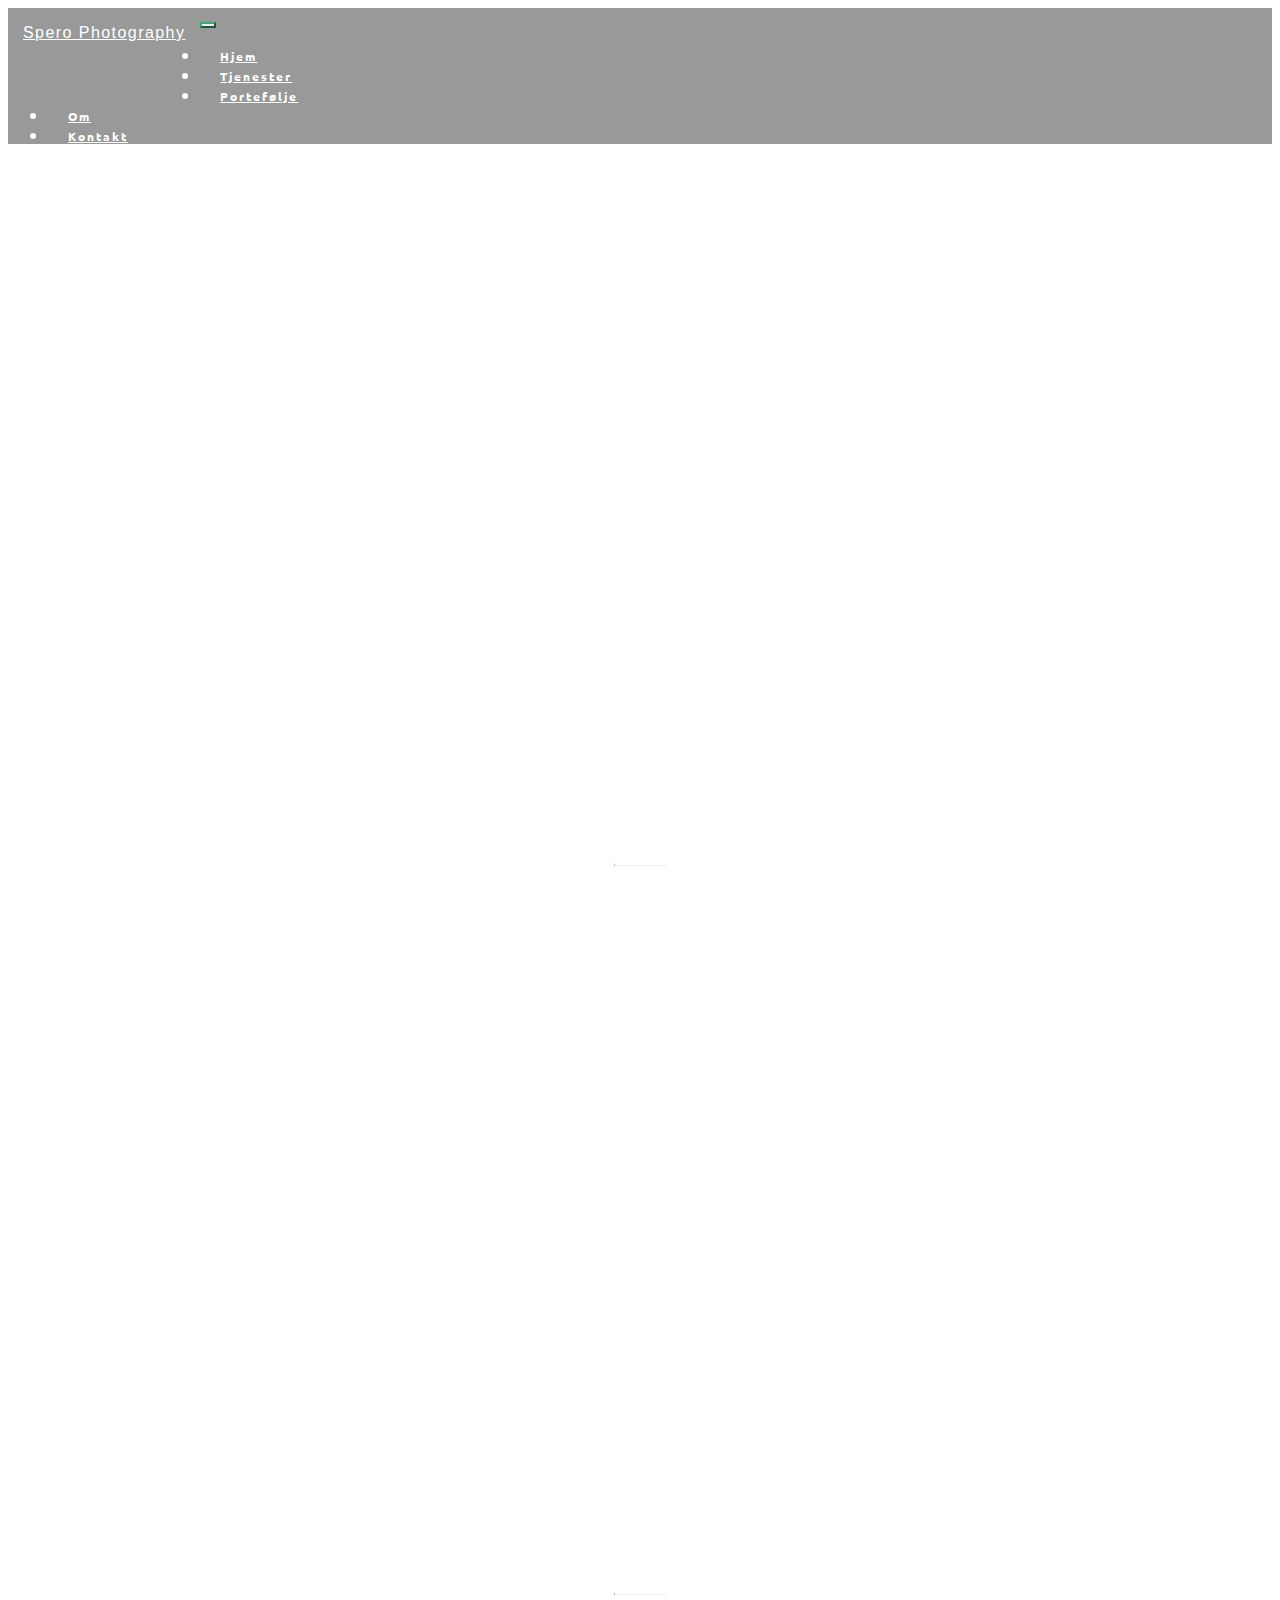
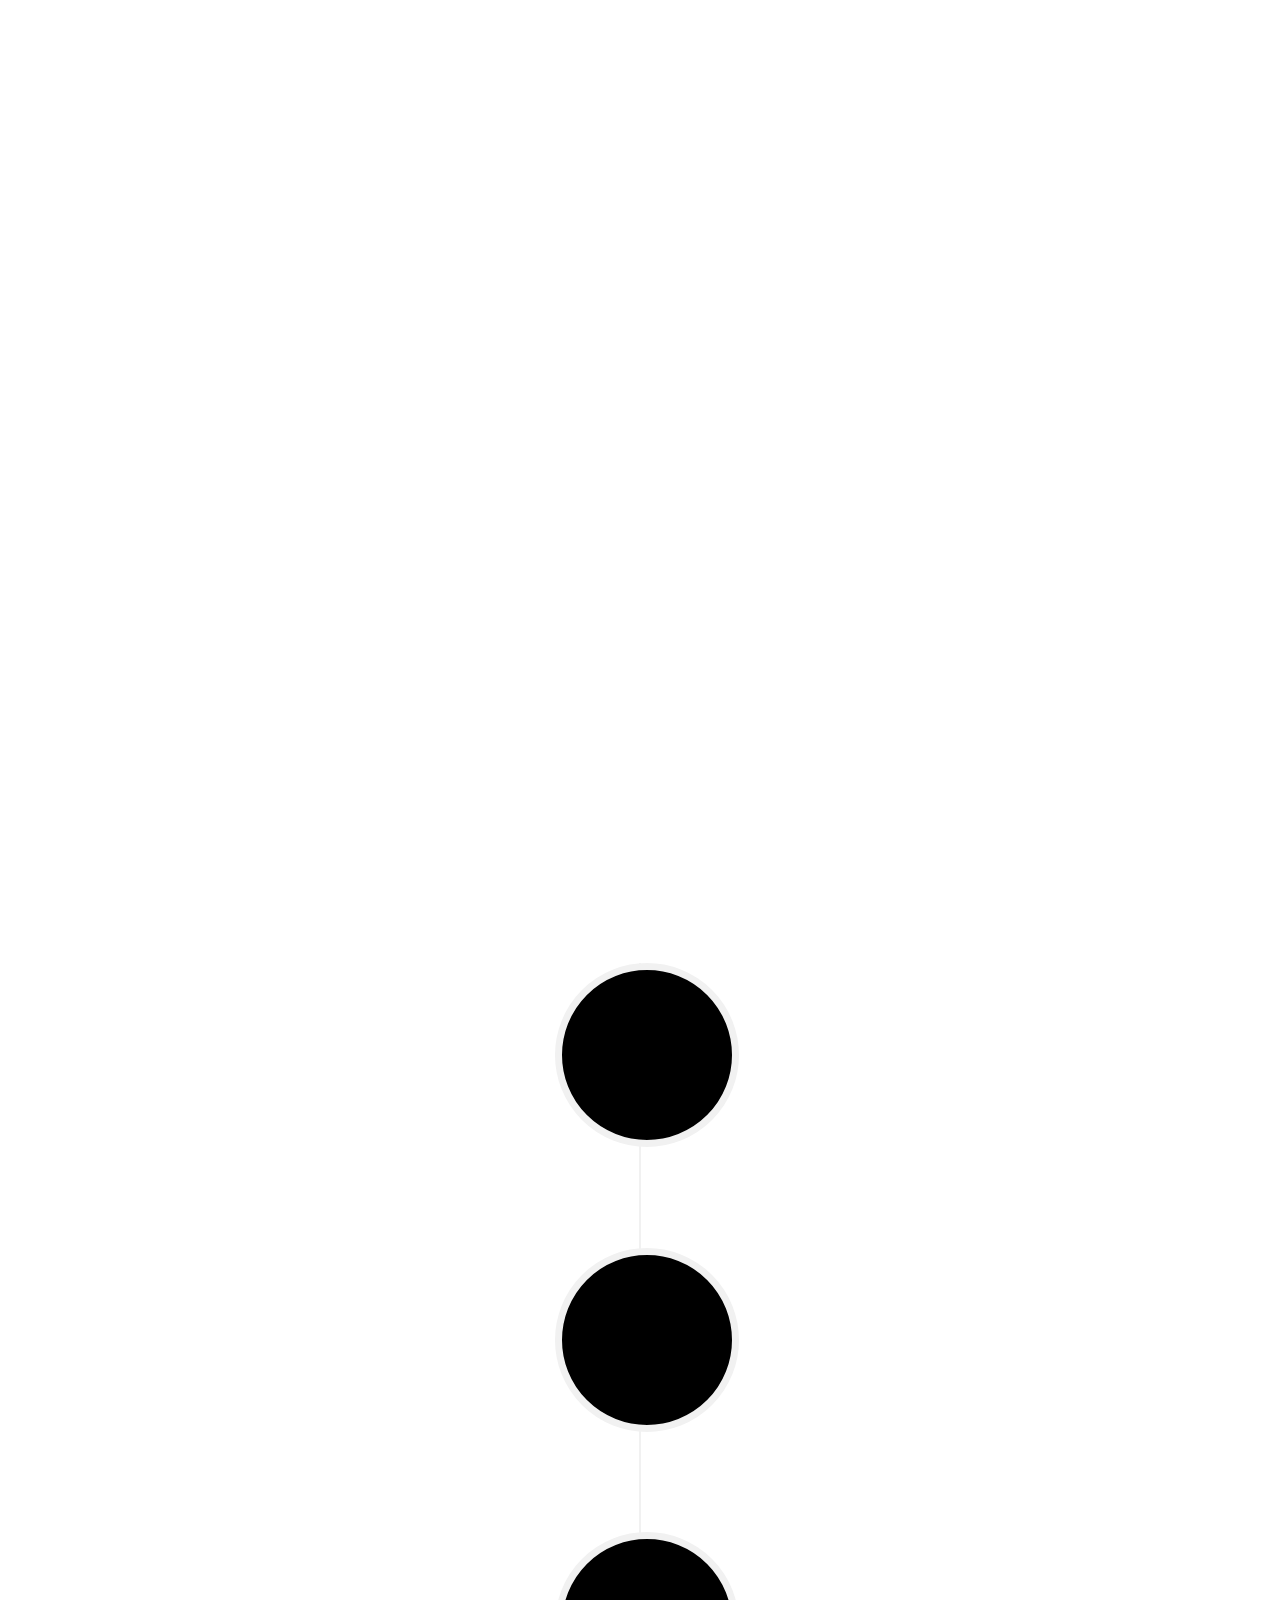
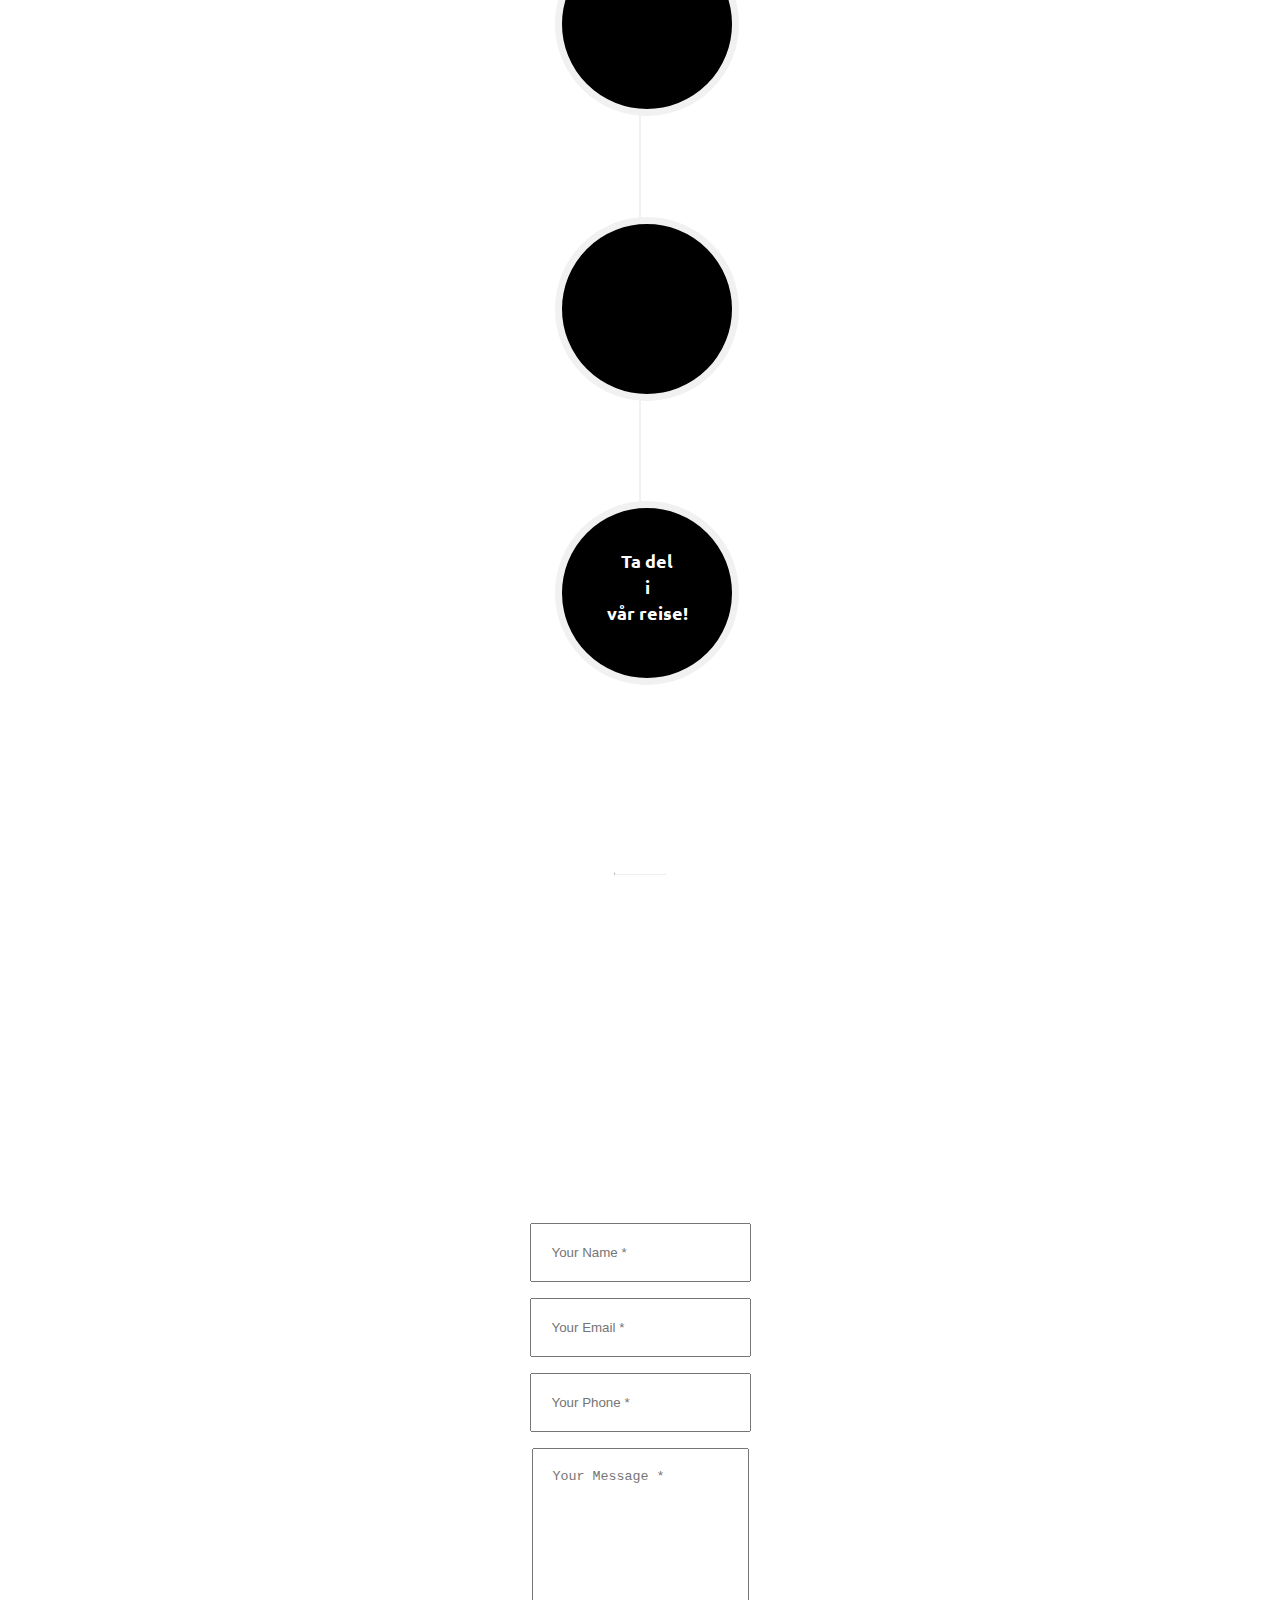
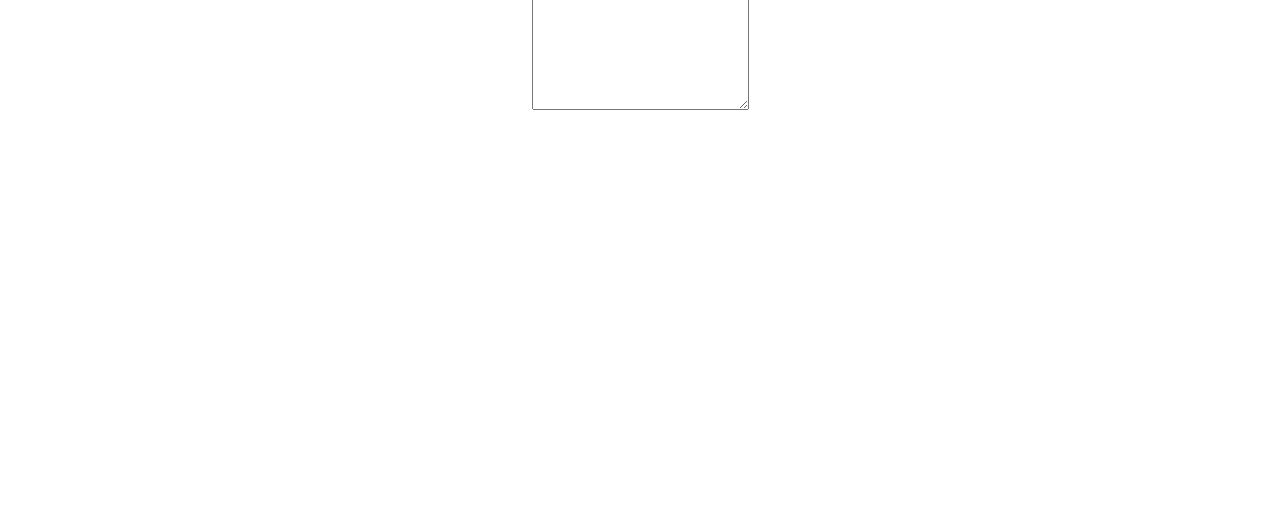
==== index.html @ f0df6e0c "Flere endringer i tekst og css" ====
﻿    <!DOCTYPE html>
    <html lang="en" class="no-js" >
    <head>
    <meta charset="utf-8" />
    <meta name="viewport" content="width=device-width, initial-scale=1, maximum-scale=1" />
    <meta name="description" content="" />
    <meta name="author" content="" />
    <!--[if IE]>
    <meta http-equiv="X-UA-Compatible" content="IE=edge,chrome=1">
    <![endif]-->
    <title>Spero Photo</title>
    <!-- BOOTSTRAP CORE CSS -->
    <link href="assets/css/bootstrap.css" rel="stylesheet" />
    <!-- ION ICONS STYLES -->
    <link href="assets/css/ionicons.css" rel="stylesheet" />
    <!-- FONT AWESOME ICONS STYLES -->
    <link href="assets/css/font-awesome.css" rel="stylesheet" />
    <link rel="stylesheet" href="https://cdnjs.cloudflare.com/ajax/libs/font-awesome/4.7.0/css/font-awesome.min.css">
    <!-- FANCYBOX POPUP STYLES -->
    <link href="assets/js/source/jquery.fancybox.css" rel="stylesheet" />
    <!-- STYLES FOR VIEWPORT ANIMATION -->
    <link href="assets/css/animations.min.css" rel="stylesheet" />
    <!-- CUSTOM CSS -->
    <link href="assets/css/style-green.css" rel="stylesheet" />
    <!-- HTML5 Shiv and Respond.js for IE8 support of HTML5 elements and media queries -->
    <!-- WARNING: Respond.js doesn't work if you view the page via file:// -->
    <!--[if lt IE 9]>
    <script src="https://oss.maxcdn.com/libs/html5shiv/3.7.0/html5shiv.js"></script>
    <script src="https://oss.maxcdn.com/libs/respond.js/1.4.2/respond.min.js"></script>
    <![endif]-->
    </head>
    <body data-spy="scroll" data-target="#menu-section">
    <!--MENU SECTION START-->
    <div class="navbar navbar-inverse navbar-fixed-top scroll-me" id="menu-section" >
    <div class="container">
    <div class="navbar-header">
    <button type="button" class="navbar-toggle" data-toggle="collapse" data-target=".navbar-collapse">
    <span class="icon-bar"></span>
    <span class="icon-bar"></span>
    <span class="icon-bar"></span>
    </button>
    <a class="navbar-brand nb-logo" href="#">

    Spero Photography
    </a>
    </div>
    <div class="navbar-collapse collapse">
    <ul class="nav navbar-nav navbar-right">
    <li><a href="#hjem">Hjem</a></li>
    <li><a href="#tjenester">Tjenester</a></li>
    <li><a href="#portefolje">Portefølje</a></li>
    <li><a href="#om">Om</a></li>
    <li><a href="#kontakt">Kontakt</a></li>
    </ul>
    </div>

    </div>
    </div>
    <!--MENU SECTION END-->
    <!--HOME SECTION START-->
    <section id="hjem">
    <div id="home" >
    <div class="container">
    <div class="row">
    <div class="col-sm-8 col-sm-offset-2 col-md-8 col-md-offset-2 col-lg-8 col-lg-offset-2 ">
    <div id="carousel-slider" data-ride="carousel" class="carousel slide  animate-in" data-anim-type="fade-in-up">

    <div class="carousel-inner">
    <div class="item active">

    </div>

    </div>


    </div>


    </div>
    </div>
    <div class="row animate-in" data-anim-type="fade-in-up">
    <div class="col-sm-6 col-sm-offset-3 col-md-6 col-md-offset-3 col-lg-8 col-lg-offset-2 scroll-me">

    <h3>
    Velkommen til vårt Studio
    </h3>
    <p >
    Fotografi for veldedighet
    </p>
    <div class="social">
    <a href="https://www.facebook.com/SperoPhotography.1/?fref=ts" class="btn button-custom btn-custom-one" ><i class="fa fa-facebook "></i></a>
    <a href="https://www.instagram.com/spero_photography/" class="btn button-custom btn-custom-one" ><i class="fa fa-instagram "></i></a>
    <a href="#" class="btn button-custom btn-custom-one" ><i class="fa fa-twitter"></i></a>
    </div>
    </div>
    </div>
    </div>

    </div>
    </section>
        <!--HOME SECTION END-->
    <!--SERVICE SECTION START-->
    <section id="services" >
    <div class="container">
    <div class="row text-center header">
    <div class="col-xs-12 col-sm-12 col-md-12 col-lg-12 animate-in" data-anim-type="fade-in-up">
    <h3>Våre tjenester</h3>
    <hr />
    </div>
    </div>
    <div class="row animate-in" data-anim-type="fade-in-up">
    <div class="col-xs-12 col-sm-4 col-md-4 col-lg-4">
    <div class="services-wrapper">
     <i class="fa fa-video-camera"></i>
    <h3>Video</h3>
    Vi tilbyr korte videoer etter ditt ønske. 
    Vi har tidligere utviklet videoer til bl.a markedsføringseventer. 

    </div>
    </div>
    <div class="col-xs-12 col-sm-4 col-md-4 col-lg-4">
    <div class="services-wrapper">
      <i class="fa fa-camera"></i>
    <h3>Fotografi</h3>
    Vi har tidligere hatt oppdrag innenfor konferanser, bryllup, portrettfotografering og lanseringsfester. 

    </div>
    </div>
    <div class="col-xs-12 col-sm-4 col-md-4 col-lg-4">
    <div class="services-wrapper">
     <i class="fa fa-users"></i> 
    <h3>Workshops</h3>
    Spero har som mål å avholde workshops for ungdom som kan tenke seg å arbeide som fotograf for våre oppdrag.
    </div>
    </div>

    </div>
    </div>
    </section>
    <!--SERVICE SECTION END-->


    <!--WORK SECTION START-->
    <section id="portefolje" >
    <div class="container">
    <div class="row text-center header animate-in" data-anim-type="fade-in-up">
    <div class="col-xs-12 col-sm-12 col-md-12 col-lg-12">
    <h3>Utvalgte arbeid</h3>
    <hr />
    </div>
    </div>
    <div class="row text-center animate-in" data-anim-type="fade-in-up" >
    <div class="col-xs-12 col-sm-12 col-md-12 col-lg-12 pad-bottom">
    <div class="caegories">
    <a href="#" data-filter="*" class="active btn btn-custom btn-custom-two btn-sm">Alle</a>
    <a href="#" data-filter=".html" class="btn btn-custom btn-custom-two btn-sm">Frivillig organisasjon</a>
    <a href="#" data-filter=".css" class="btn btn-custom btn-custom-two btn-sm">Bryllup</a>
    <a href="#" data-filter=".code" class="btn btn-custom btn-custom-two btn-sm" >Portrettbilder</a>

    </div>
    </div>
    </div>
    <div class="row text-center animate-in" data-anim-type="fade-in-up" id="work-div">

    <div class="col-xs-12 col-sm-4 col-md-4 col-lg-4 html">
    <div class="work-wrapper">

    <a class="fancybox-media" title="Image Title Goes Here" href="assets/img/portfolio/1.jpg">

    <img src="assets/img/portfolio/1.jpg" class="img-responsive img-rounded" alt="" />
    </a>

    <h4>Årets skribent- Minareten</h4>
    </div>
    </div>
    <div class="col-xs-12 col-sm-4 col-md-4 col-lg-4 html css">
    <div class="work-wrapper">

    <a class="fancybox-media" title="Image Title Goes Here" href="assets/img/portfolio/4.jpg">
    <img src="assets/img/portfolio/4.jpg" class="img-responsive img-rounded" alt="" />
    </a>

    <h4>Bryllupsbilder-Nina & Erik</h4>
    </div>
    </div>
    <div class="col-xs-12 col-sm-4 col-md-4 col-lg-4 code script">
    <div class="work-wrapper">

    <a class="fancybox-media" title="Image Title Goes Here" href="assets/img/portfolio/5.jpg">

    <img src="assets/img/portfolio/5.jpg" class="img-responsive img-rounded" alt="" />
    </a>

    <h4>Gledesdag på asylmottak-A Step Closer.</h4>
    </div>
    </div>
    <div class="col-xs-12 col-sm-4 col-md-4 col-lg-4 html script">
    <div class="work-wrapper">

    <a class="fancybox-media" title="Image Title Goes Here" href="assets/img/portfolio/4.jpg">

    <img src="assets/img/portfolio/3.jpg" class="img-responsive img-rounded" alt="" />
    </a>

    <h4>Baby portrettbilder-Maya.B </h4>
    </div>
    </div>

    <div class="col-xs-12 col-sm-4 col-md-4 col-lg-4 script">
    <div class="work-wrapper">

    <a class="fancybox-media" title="Image Title Goes Here" href="assets/img/portfolio/2.jpg">

    <img src="assets/img/portfolio/2.jpg" class="img-responsive img-rounded" alt="" />

    </a>

    <h4>Makeup workshop.-Riz Beauty</h4>
    </div>
    </div>
    <div class="col-xs-12 col-sm-4 col-md-4 col-lg-4 html code">
    <div class="work-wrapper">

    <a class="fancybox-media" title="Image Title Goes Here" href="assets/img/portfolio/6.jpg">

    <iframe width="340" height="220" src="https://www.youtube.com/embed/fvz5mzMZIyU" frameborder="0" allowfullscreen></iframe>

    </a>

    <h4>Engasjer en av våre dyktige fotografer.</h4>
    </div>
    </div>
    </div>
    </div>
    </section>
    <!--WORK SECTION END-->
    <!--TEAM SECTION START-->
    <section id="om" >
                <div class="container">
                <div class="row">
                    <div class="col-lg-12 text-center">
                        <h2 class="section-heading">Om Spero</h2>
                        <h3 class="section-subheading text-mt">Lorem ipsum dolor sit amet consectetur.</h3>

                    </div>
                </div>
                <div class="row">
                    <div class="col-lg-12">
                        <ul class="timeline">
                            <li>
                                <div class="timeline-image">
                                    <img class="img-circle img-responsive" src="assets/img/about/1.jpg" alt="">
                                </div>
                                <div class="timeline-panel">
                                    <div class="timeline-heading">
                                        <h4>2015-2017</h4>
                                        <h4 class="subheading">Fra visjon til virkelighet</h4>
                                    </div>
                                    <div class="contact-wrapper">
                                    <div class="timeline-body">
                                        <p class="text-mt">Lorem ipsum dolor sit amet, consectetur adipisicing elit. Sunt ut voluptatum eius sapiente, totam reiciendis temporibus qui quibusdam, recusandae sit vero unde, sed, incidunt et ea quo dolore laudantium consectetur!</p>
                                    </div>
                                </div>
                                </div>
                            </li>
                            <li class="timeline-inverted">
                                <div class="timeline-image">
                                    <img class="img-circle img-responsive" src="assets/img/about/2.jpg" alt="">
                                </div>
                                <div class="timeline-panel">
                                    <div class="timeline-heading">
                                        <h4>March 2015</h4>
                                        <h4 class="subheading">En organisasjon er født</h4>
                                    </div>
                                    <div class="timeline-body">
                                        <p class="text-mt">Lorem ipsum dolor sit amet, consectetur adipisicing elit. Sunt ut voluptatum eius sapiente, totam reiciendis temporibus qui quibusdam, recusandae sit vero unde, sed, incidunt et ea quo dolore laudantium consectetur!</p>
                                    </div>
                                </div>
                            </li>
                            <li>
                                <div class="timeline-image">
                                    <img class="img-circle img-responsive" src="assets/img/about/3.jpg" alt="">
                                </div>
                                <div class="timeline-panel">
                                    <div class="timeline-heading">
                                        <h4>December 2015</h4>
                                        <h4 class="subheading">Vårt første oppdrag</h4>
                                    </div>
                                    <div class="timeline-body">
                                        <p class="text-mt">Lorem ipsum dolor sit amet, consectetur adipisicing elit. Sunt ut voluptatum eius sapiente, totam reiciendis temporibus qui quibusdam, recusandae sit vero unde, sed, incidunt et ea quo dolore laudantium consectetur!</p>
                                    </div>
                                </div>
                            </li>
                            <li class="timeline-inverted">
                                <div class="timeline-image">
                                    <img class="img-circle img-responsive" src="assets/img/about/4.jpg" alt="">
                                </div>
                                <div class="timeline-panel">
                                    <div class="timeline-heading">
                                        <h4>Første år i drift</h4>
                                        <h4 class="subheading">Phase Two Expansion</h4>
                                    </div>
                                    <div class="timeline-body">
                                        <p class="text-mt">Lorem ipsum dolor sit amet, consectetur adipisicing elit. Sunt ut voluptatum eius sapiente, totam reiciendis temporibus qui quibusdam, recusandae sit vero unde, sed, incidunt et ea quo dolore laudantium consectetur!</p>
                                    </div>
                                </div>
                            </li>
                            <li class="timeline-inverted">
                                <div class="timeline-image">
                                    <h4>Ta del
                                        <br>i
                                        <br>vår reise!</h4>
                                </div>
                            </li>
                        </ul>
                    </div>
                </div>
            </div>
        </section>
    <!--TEAM SECTION END-->

       
        <!--CONTACT SECTION START-->
        <section id="contact" >
        <div class="container">
        <div class="row text-center header animate-in" data-anim-type="fade-in-up">
        <div class="col-xs-12 col-sm-12 col-md-12 col-lg-12">

        <h3>Kontakt oss </h3>
        <hr />

        </div>
        </div>

        <div class="row animate-in" data-anim-type="fade-in-up">

        <div class="col-xs-12 col-sm-6 col-md-6 col-lg-6 center-block">
        <div class="contact-wrapper">
        <h3>Sosiale medier</h3>
        <p>
        Følg oss gjerne her.
        </p>
        <div class="social-below">
        <a href="https://www.facebook.com/SperoPhotography.1/?fref=ts" class="btn button-custom btn-custom-two" > Facebook</a>
        <a href="https://www.instagram.com/spero_photography/" class="btn button-custom btn-custom-two" > Instagram</a>
        <a href="#" class="btn button-custom btn-custom-two" > Twitter </a>
        </div>
        </div>

        </div>

         <div class="col-lg-12">
                             <div class="contact-wrapper">

                        <form action="https://formspree.io/post@spero-photo.no"
                              method="POST">
                            <form name="sentMessage" id="contactForm" novalidate>
                                <div class="row">
                                    <div class="col-md-6">
                                        <div class="form-group">
                                            <input type="text" class="form-control" placeholder="Your Name *" id="name" required data-validation-required-message="Please enter your name.">
                                            <p class="help-block text-danger"></p>
                                        </div>
                                        <div class="form-group">
                                            <input type="email" class="form-control" placeholder="Your Email *" id="email" required data-validation-required-message="Please enter your email address.">
                                            <p class="help-block text-danger"></p>
                                        </div>
                                        <div class="form-group">
                                            <input type="tel" class="form-control" placeholder="Your Phone *" id="phone" required data-validation-required-message="Please enter your phone number.">
                                            <p class="help-block text-danger"></p>
                                        </div>
                                    </div>
                                    <div class="col-md-6">
                                        <div class="form-group">
                                            <textarea class="form-control" placeholder="Your Message *" id="message" required data-validation-required-message="Please enter a message."></textarea>
                                            <p class="help-block text-danger"></p>
                                        </div>
                                    </div>
                                    <div class="clearfix"></div>
                                    <div class="col-lg-12 text-center">
                                        <div id="success"></div>
                                        <button type="submit" class="btn btn-xl">Send Melding</button>
                                        </div>
                                    </div>
                                </div>
                           
                        </div>
                         </form>
        </div>

    </div>
        </section>
        <!--CONTACT SECTION END-->
        <!--NEW CONTACT SECTION Begin-->
        <section id="contact" >
         <div class="container">
          <div class="row">
                        <div class="col-lg-12 text-center">
                        </div>
                    </div>
                    <div class="row">

                    </div>
                </div>

        </section>

        <!--CONTACT SECTION END-->
        <!--NEW CONTACT SECTION Begin-->
        <section id="contacts" >
         <div class="container">
          <div class="row">
                        <div class="col-lg-12 text-center">
                        </div>
                    </div>
                    <div class="row">

                    </div>
                </div>

        </section>
                <!--NEW CONTACT SECTION Begin-->

    <!-- JAVASCRIPT FILES PLACED AT THE BOTTOM TO REDUCE THE LOADING TIME -->
    <!-- CORE JQUERY -->
    <script src="assets/js/jquery-1.11.1.js"></script>
    <!-- BOOTSTRAP SCRIPTS -->
    <script src="assets/js/bootstrap.js"></script>
    <!-- EASING SCROLL SCRIPTS PLUGIN -->
    <script src="assets/js/vegas/jquery.vegas.min.js"></script>
    <!-- VEGAS SLIDESHOW SCRIPTS -->
    <script src="assets/js/jquery.easing.min.js"></script>
    <!-- FANCYBOX PLUGIN -->
    <script src="assets/js/source/jquery.fancybox.js"></script>
    <!-- ISOTOPE SCRIPTS -->
    <script src="assets/js/jquery.isotope.js"></script>
    <!-- VIEWPORT ANIMATION SCRIPTS   -->
    <script src="assets/js/appear.min.js"></script>
    <script src="assets/js/animations.min.js"></script>
    <!-- CUSTOM SCRIPTS -->
    <script src="assets/js/custom.js"></script>
    </body>

    </html>
---- assets/css/style-green.css ----
/*=============================================================
    Authour URL: www.designbootstrap.com
    
    http://www.designbootstrap.com/

    License: MIT

    http://opensource.org/licenses/MIT

    100% Free To use For Personal And Commercial Use.

    IN EXCHANGE JUST TELL PEOPLE ABOUT THIS WEBSITE
   
========================================================  */


/* =============================================================
GOOGLE FONT
============================================================ */

@import url(http://fonts.googleapis.com/css?family=Ubuntu); /* FREE GOOGLE FONT */
@import url(http://fonts.googleapis.com/css?family=Oswald); /* FREE GOOGLE FONT */



/* =============================================================
GENERAL STYLES
============================================================ */
body {
font-family: 'Ubuntu', sans-serif;
color: #fff;
}

section {
padding-top: 80px;
padding-bottom: 40px;
}

.pad-bottom {
padding-bottom: 60px;
}

.header {
font-family: 'Oswald', sans-serif;
padding-bottom: 40px;
text-transform: uppercase;
}

.header hr {width: 50px;border-top: 2px solid rgb(255, 255, 255);}


/* =============================================================
CUSTOM BUTTON STYLES
============================================================ */
.button-custom {
border-radius: 0px;
-webkit-border-radius: 0px;
-moz-border-radius: 0px;
-webkit-transition: all 0.5s ease-in-out;
-moz-transition: all 0.5s ease-in-out;
-o-transition: all 0.5s ease-in-out;
transition: all 0.5s ease-in-out;
margin: 25px 5px 5px 0px;
margin: 5px;
}

.btn-custom-one {background-color: transparent;color: #fff;border: 2px solid rgba(0, 131, 143, 1);}

.btn-custom-one:hover {background-color: rgb(26, 147, 130);text-decoration: none;color: #fff;}

.btn-custom-two {color: #fff;/* background-color: rgba(0, 131, 143, 1); */border: 2px solid rgb(0, 0, 0);}

.btn-custom-two:hover {border: 2px solid rgb(255, 255, 255);text-decoration: none;color: #fff;background-color: transparent;}
.btn-xl {
    color:#fff;
    border-radius: 3px;
    font-size:18px;
    padding: 10px 30px;
    background-color: #000;
}


/* =============================================================
MENU SECTION STYLES
============================================================ */
.navbar-inverse {
background-color: rgba(0, 0, 0, 0.4);
border-color: transparent;
}

.navbar-inverse .navbar-nav > .active > a, .navbar-inverse .navbar-nav > .active > a:hover, .navbar-inverse .navbar-nav > .active > a:focus {background-color: transparent;border-bottom: 1px solid rgba(0, 131, 143, 1);}

.navbar-inverse .navbar-nav > li > a {
font-size: 12px;
font-weight: 800;
padding: 5px 0px;
letter-spacing: 2px;
margin: 10px 20px 10px 20px;
color: #FFF;
}

.navbar-inverse .navbar-brand, .navbar-inverse .navbar-brand:hover {
color: #fff;
font-weight: 900;
font-family: 'Oswald', sans-serif;

}

.nb-logo {
float: left;
height:50px;
padding:15px 15px;
line-height:20px;
background-repeat: no-repeat;
background-position: left center;


}

.navbar-inverse .navbar-collapse, .navbar-inverse .navbar-form {
border-color: transparent;
}
.navbar-inverse .navbar-toggle:hover, .navbar-inverse .navbar-toggle:focus {
background-color: rgb(255, 255, 255);
}
.navbar-inverse .navbar-toggle {
border-color: rgb(255, 255, 255);
}


/* =============================================================
HOME SECTION STYLES
============================================================ */

#home {
text-align: center;
padding-top: 120px;
padding-bottom: 60px;
}

#home .social {
display: block;
margin: 50px 20px;
}

/*Carousel Slider*/

#carousel-slider {
padding: 50px 20px 5px 50px;
}

#carousel-slider h3 {
line-height: 50px;
font-family: 'Oswald', sans-serif;
}

#carousel-slider p {
color: rgb(57, 171, 111);
font-size: 16px;
line-height: 25px;
margin: 25px 20px;
}

/* =============================================================
SERVICES SECTION STYLES
============================================================ */

#services .services-wrapper {
padding: 20px;
border-radius: 5px;
-moz-border-radius: 5px;
-webkit-border-radius: 5px;
margin-bottom: 40px;
background-color: rgba(255, 255, 255, 0.07);
cursor: pointer;
-webkit-transition: all 0.5s ease-in-out;
-moz-transition: all 0.5s ease-in-out;
-o-transition: all 0.5s ease-in-out;
transition: all 0.5s ease-in-out;
}

#services .services-wrapper:hover {
background-color: rgba(255, 255, 255, 0.20);
}

#services h3 {
font-family: 'Oswald', sans-serif;
}

#services .services-wrapper i {margin: 5px;color: rgb(255, 255, 255);font-size: 60px;display: left;float:right;}

.section h2.section-heading{

    font-size:40px;
    margin-top:0;
    margin-bottom: 15px;
}


/*============================
PRICING SECTION STYLES
==============================*/

.light-pricing {
margin-bottom: 30px;
margin-top: 50px;
text-align: center;
box-shadow: 0 0 5px rgba(0, 0, 0, .5);
background-color: rgba(255, 255, 255, 0.1);
color: #fff;
line-height: 30px;
cursor: pointer;
-webkit-transition: all 0.5s ease-in-out;
-moz-transition: all 0.5s ease-in-out;
-o-transition: all 0.5s ease-in-out;
transition: all 0.5s ease-in-out;
}

.light-pricing:hover {
background-color: transparent;
}

.light-pricing ul {
list-style: none;
margin: 0;
text-align: center;
padding-left: 0px;
}

.light-pricing ul li {
padding-top: 20px;
padding-bottom: 20px;
cursor: pointer;
}

.light-pricing ul li i {
margin-right: 5px;
}


.light-pricing .price {
padding: 40px 20px 20px 20px;
font-size: 60px;
font-weight: 900;
}

.light-pricing .price small {
color: #000;
display: block;
font-size: 15px;
margin-top: 22px;
}

.light-pricing .type {
background-color: rgba(0, 0, 0, 0.40);
padding: 30px 20px;
font-weight: 900;
text-transform: uppercase;
font-size: 30px;
color: rgb(57, 171, 111);
}

.light-pricing .pricing-footer {
padding: 20px;
}

.db-attached > .col-lg-4,
.db-attached > .col-lg-3,
.db-attached > .col-md-4,
.db-attached > .col-md-3,
.db-attached > .col-sm-4,
.db-attached > .col-sm-3 {
padding-left: 0;
padding-right: 0;
}

.light-pricing.popular {
margin-top: 10px;
}

.light-pricing.popular .price {
padding-top: 80px;
}

.btn-hover {

   background-color: rgb(40, 141, 203);
   text-decoration: none;
   color:#fff;
}


/*============================
WORK SECTION STYLES
==============================*/

#work .caegories a.active {
background-color: transparent;
color: #fff;
}

.isotope .isotope-item {
-webkit-transition-duration: 0.8s;
-moz-transition-duration: 0.8s;
transition-duration: 0.8s;
}

#work .work-wrapper {padding: 10px;border-radius: 5px;-moz-border-radius: 5px;-webkit-border-radius: 5px;margin-bottom: 40px;background-color: rgba(255, 255, 255, 0.1);cursor: pointer;-webkit-transition: all 0.5s ease-in-out;-moz-transition: all 0.5s ease-in-out;-o-transition: all 0.5s ease-in-out;transition: all 0.5s ease-in-out;border: 1px solid rgba(0, 131, 143, 1);}

#work .work-wrapper:hover {background-color: transparent;border: 1px solid rgba(0, 131, 143, 1);opacity: .80; /* standard: ff gt 1.5, opera, safari */-ms-filter: "alpha(opacity=80)"; /* ie 8 */filter: alpha(opacity=80); /* ie lt 7 */-khtml-opacity: .80; /* safari 1.x */-moz-opacity: .80; /* ff lt 1.5, netscape */}

#work .work-wrapper h4 {
padding-top: 10px;
}



/*============================
TEAM SECTION STYLES
==============================*/


.team-wrapper {
overflow-x: hidden;
position: relative;
-webkit-transition: all 0.2s ease;
-moz-transition: all 0.2s ease;
-ms-transform: all 0.2s ease;
-o-transition: all 0.2s ease;
transition: all 0.2s ease;
margin-bottom:30px;
}
.team-wrapper:hover {
-webkit-transform: scale(1.1);
-moz-transform: scale(1.1);
-ms-transform: scale(1.1);
-o-transform: scale(1.1);
transform: scale(1.1);
}
.team-wrapper .team-inner {
background-size: cover;
background-position: center;
-moz-background-size: cover;
-webkit-background-size: cover;
padding: 150px 0 10px;
}

.team-wrapper > .team-inner > a {color: rgb(26, 147, 130);width: 80px;height: 80px;border-radius: 50%;-moz-border-radius: 50%;-webkit-border-radius: 50%;margin: 0 auto -50px;display: block;color: rgb(26, 147, 130);z-index: 999;font-size: 40px;padding: 15px 22px;background-color: #fff;-webkit-transition: all 0.8s ease-in-out;-moz-transition: all 0.8s ease-in-out;-o-transition: all 0.8s ease-in-out;transition: all 0.8s ease-in-out;}

.team-wrapper > .team-inner > a:hover {color: #fff;text-decoration: none;background-color: rgb(26, 147, 130);}


.team-wrapper .description {
padding: 30px 20px 20px;
text-align: center;

}

.team-wrapper .description h5 {color: rgb(255, 255, 255,1);}

.team-member {
    text-align: center;
    margin-bottom: 50px;
}
.img-circle {
    border-radius: 50%;
}

.img-responsive {
    display:block;
    max-width: 100%;
    height:auto;

}



/*============================
CONTACT SECTION STYLES
==============================*/

#contact .contact-wrapper {
background-color:rgba(255, 255, 255, 0.1);
padding: 20px;
border-radius: 5px;
-moz-border-radius: 5px;
-webkit-border-radius: 5px;
margin-bottom: 40px;
min-height:200px;
text-align: center;
}
#contact .contact-wrapper h3 {color: rgba(255, 255, 255);}
#contact .social-below {
display: block;
margin-top: 5px;
}
.footer-div {
padding-top:25px;
}
.footer-div a,.footer-div a:hover {
font-size:10px;

color:#fff;
text-decoration:none;
}/*=============================================================
    Authour URL: www.designbootstrap.com
    
    http://www.designbootstrap.com/

    License: MIT

    http://opensource.org/licenses/MIT

    100% Free To use For Personal And Commercial Use.

    IN EXCHANGE JUST TELL PEOPLE ABOUT THIS WEBSITE
   
========================================================  */


/* =============================================================
GOOGLE FONT
============================================================ */

@import url(http://fonts.googleapis.com/css?family=Ubuntu); /* FREE GOOGLE FONT */
@import url(http://fonts.googleapis.com/css?family=Oswald); /* FREE GOOGLE FONT */



/* =============================================================
GENERAL STYLES
============================================================ */
body {
font-family: 'Ubuntu', sans-serif;
color: #fff;
}

section {
padding-top: 80px;
padding-bottom: 40px;
}

.pad-bottom {
padding-bottom: 60px;
}

.header {
font-family: 'Oswald', sans-serif;
padding-bottom: 40px;
text-transform: uppercase;
}

.header hr {width: 50px;border-top: 2px solid rgb(255, 255, 255);}


/* =============================================================
CUSTOM BUTTON STYLES
============================================================ */
.button-custom {
border-radius: 0px;
-webkit-border-radius: 0px;
-moz-border-radius: 0px;
-webkit-transition: all 0.5s ease-in-out;
-moz-transition: all 0.5s ease-in-out;
-o-transition: all 0.5s ease-in-out;
transition: all 0.5s ease-in-out;
margin: 25px 5px 5px 0px;
margin: 5px;
}

.btn-custom-one {background-color: transparent;color: #fff;border: 2px solid rgb(255, 255, 255);}

.btn-custom-one:hover {background-color: rgb(0, 0, 0);text-decoration: none;color: #fff;}

.btn-custom-two {color: #fff;/* background-color: rgb(255, 255, 255); */border: 2px solid rgb(0, 0, 0);}

.btn-custom-two:hover {border: 2px solid rgb(255, 255, 255);text-decoration: none;color: #fff;background-color: transparent;}


/* =============================================================
MENU SECTION STYLES
============================================================ */
.navbar-inverse {
background-color: rgba(0, 0, 0, 0.4);
border-color: transparent;
}

.navbar-inverse .navbar-nav > .active > a, .navbar-inverse .navbar-nav > .active > a:hover, .navbar-inverse .navbar-nav > .active > a:focus {background-color: transparent;border-bottom: 1px solid rgb(0, 105, 91);}

.navbar-inverse .navbar-nav > li > a {
font-size: 12px;
font-weight: 800;
padding: 5px 0px;
letter-spacing: 2px;
margin: 10px 20px 10px 20px;
color: #FFF;
}

.navbar-inverse .navbar-brand, .navbar-inverse .navbar-brand:hover {
color: #fff;
font-weight: 900;
font-family: 'Oswald', sans-serif;
}

.navbar-inverse .navbar-collapse, .navbar-inverse .navbar-form {
border-color: transparent;
}
.navbar-inverse .navbar-toggle:hover, .navbar-inverse .navbar-toggle:focus {
background-color: rgb(255, 255, 255);
}
.navbar-inverse .navbar-toggle {
border-color: rgb(255, 255, 255);
}


/* =============================================================
HOME SECTION STYLES
============================================================ */

#home {
text-align: center;
padding-top: 120px;
padding-bottom: 60px;
}

#home .social {
display: block;
margin: 50px 20px;
}

/*Carousel Slider*/

#carousel-slider {
padding: 50px 20px 5px 50px;
}

#carousel-slider h3 {
line-height: 50px;
font-family: 'Oswald', sans-serif;
}

#carousel-slider p {
color: rgb(57, 171, 111);
font-size: 16px;
line-height: 25px;
margin: 25px 20px;
}

/* =============================================================
SERVICES SECTION STYLES
============================================================ */

#services .services-wrapper {
padding: 20px;
border-radius: 5px;
-moz-border-radius: 5px;
-webkit-border-radius: 5px;
margin-bottom: 40px;
background-color: rgba(255, 255, 255, 0.07);
cursor: pointer;
-webkit-transition: all 0.5s ease-in-out;
-moz-transition: all 0.5s ease-in-out;
-o-transition: all 0.5s ease-in-out;
transition: all 0.5s ease-in-out;
}

#services .services-wrapper:hover {
background-color: rgba(255, 255, 255, 0.20);
}

#services h3 {
font-family: 'Oswald', sans-serif;
}

#services .services-wrapper i {margin: 5px;color: rgb(255, 255, 255);font-size: 60px;display: left;}


/*============================
PRICING SECTION STYLES
==============================*/

.light-pricing {
margin-bottom: 30px;
margin-top: 50px;
text-align: center;
box-shadow: 0 0 5px rgba(0, 0, 0, .5);
background-color: rgba(255, 255, 255, 0.1);
color: #fff;
line-height: 30px;
cursor: pointer;
-webkit-transition: all 0.5s ease-in-out;
-moz-transition: all 0.5s ease-in-out;
-o-transition: all 0.5s ease-in-out;
transition: all 0.5s ease-in-out;
}

.light-pricing:hover {
background-color: transparent;
}

.light-pricing ul {
list-style: none;
margin: 0;
text-align: center;
padding-left: 0px;
}

.light-pricing ul li {
padding-top: 20px;
padding-bottom: 20px;
cursor: pointer;
}

.light-pricing ul li i {
margin-right: 5px;
}


.light-pricing .price {
padding: 40px 20px 20px 20px;
font-size: 60px;
font-weight: 900;
}

.light-pricing .price small {
color: #000;
display: block;
font-size: 15px;
margin-top: 22px;
}

.light-pricing .type {
background-color: rgba(0, 0, 0, 0.40);
padding: 30px 20px;
font-weight: 900;
text-transform: uppercase;
font-size: 30px;
color: rgb(57, 171, 111);
}

.light-pricing .pricing-footer {
padding: 20px;
}

.db-attached > .col-lg-4,
.db-attached > .col-lg-3,
.db-attached > .col-md-4,
.db-attached > .col-md-3,
.db-attached > .col-sm-4,
.db-attached > .col-sm-3 {
padding-left: 0;
padding-right: 0;
}

.light-pricing.popular {
margin-top: 10px;
}

.light-pricing.popular .price {
padding-top: 80px;
}


/*============================
WORK SECTION STYLES
==============================*/

#work .caegories a.active {
background-color: transparent;
color: #fff;
}

.isotope .isotope-item {
-webkit-transition-duration: 0.8s;
-moz-transition-duration: 0.8s;
transition-duration: 0.8s;
}

#work .work-wrapper {padding: 10px;border-radius: 5px;-moz-border-radius: 5px;-webkit-border-radius: 5px;margin-bottom: 40px;background-color: rgba(255, 255, 255, 0.1);cursor: pointer;-webkit-transition: all 0.5s ease-in-out;-moz-transition: all 0.5s ease-in-out;-o-transition: all 0.5s ease-in-out;transition: all 0.5s ease-in-out;border: 1px solid rgb(255, 255, 255);}

#work .work-wrapper:hover {background-color: transparent;border: 1px solid rgba(0, 131, 143, 1);opacity: .80; /* standard: ff gt 1.5, opera, safari */-ms-filter: "alpha(opacity=80)"; /* ie 8 */filter: alpha(opacity=80); /* ie lt 7 */-khtml-opacity: .80; /* safari 1.x */-moz-opacity: .80; /* ff lt 1.5, netscape */}

#work .work-wrapper h4 {
padding-top: 10px;
}



/*============================
TEAM SECTION STYLES
==============================*/


.team-wrapper {
overflow-x: hidden;
position: relative;
-webkit-transition: all 0.2s ease;
-moz-transition: all 0.2s ease;
-ms-transform: all 0.2s ease;
-o-transition: all 0.2s ease;
transition: all 0.2s ease;
margin-bottom:30px;
}
.team-wrapper:hover {
-webkit-transform: scale(1.1);
-moz-transform: scale(1.1);
-ms-transform: scale(1.1);
-o-transform: scale(1.1);
transform: scale(1.1);
}
.team-wrapper .team-inner {background-size: cover;background-position: center;-moz-background-size: cover;-webkit-background-size: cover;padding: 225px 0 10px;/*background-image: url('../img/girl-big.jpg');*/border-radius: 10px 10px 0px 0px;}

.team-wrapper > .team-inner > a {color: rgb(26, 147, 130);width: 80px;height: 80px;border-radius: 50%;-moz-border-radius: 50%;-webkit-border-radius: 50%;margin: 0 auto -50px;display: block;color: rgb(26, 147, 130);z-index: 999;font-size: 40px;padding: 15px 22px;background-color: #fff;-webkit-transition: all 0.8s ease-in-out;-moz-transition: all 0.8s ease-in-out;-o-transition: all 0.8s ease-in-out;transition: all 0.8s ease-in-out;}

.team-wrapper > .team-inner > a:hover {color: #fff;text-decoration: none;background-color: rgb(26, 147, 130);}


.team-wrapper .description {
padding: 30px 20px 20px;
text-align: center;

}

.team-wrapper .description h5 {color: rgb(255, 255, 255);}

.logo-align {
    float:left;
}



/*============================
CONTACT SECTION STYLES
==============================*/

#contact .contact-wrapper {
background-color:rgba(255, 255, 255, 0.1);
padding: 20px;
border-radius: 5px;
-moz-border-radius: 5px;
-webkit-border-radius: 5px;
margin-bottom: 40px;
min-height:200px;
text-align: center;
}
#contact .contact-wrapper h3 {color: rgb(0, 0, 0);}
#contact .social-below {
display: block;
margin-top: 5px;
}
.footer-div {
padding-top:25px;
}
.footer-div a,.footer-div a:hover {
font-size:10px;

color:#fff;
text-decoration:none;
}/*=============================================================
    Authour URL: www.designbootstrap.com
    
    http://www.designbootstrap.com/

    License: MIT

    http://opensource.org/licenses/MIT

    100% Free To use For Personal And Commercial Use.

    IN EXCHANGE JUST TELL PEOPLE ABOUT THIS WEBSITE
   
========================================================  */


/* =============================================================
GOOGLE FONT
============================================================ */

@import url(http://fonts.googleapis.com/css?family=Ubuntu); /* FREE GOOGLE FONT */
@import url(http://fonts.googleapis.com/css?family=Oswald); /* FREE GOOGLE FONT */



/* =============================================================
GENERAL STYLES
============================================================ */
body {
font-family: 'Ubuntu', sans-serif;
color: #fff;
}

section {
padding-top: 80px;
padding-bottom: 40px;
}

.pad-bottom {
padding-bottom: 60px;
}

.header {
font-family: 'Oswald', sans-serif;
padding-bottom: 40px;
text-transform: uppercase;
}

.header hr {width: 50px;border-top: 2px solid rgb(255, 255, 255);}


/* =============================================================
CUSTOM BUTTON STYLES
============================================================ */
.button-custom {
border-radius: 0px;
-webkit-border-radius: 0px;
-moz-border-radius: 0px;
-webkit-transition: all 0.5s ease-in-out;
-moz-transition: all 0.5s ease-in-out;
-o-transition: all 0.5s ease-in-out;
transition: all 0.5s ease-in-out;
margin: 25px 5px 5px 0px;
margin: 5px;
}

.btn-custom-one {background-color: transparent;color: #fff;border: 2px solid rgba(0, 131, 143, 1);}

.btn-custom-one:hover {background-color: rgb(26, 147, 130);text-decoration: none;color: #fff;}

.btn-custom-two {color: #fff;/* background-color: rgba(0, 131, 143, 1); */border: 2px solid rgba(0, 131, 143, 1);}

.btn-custom-two:hover {border: 2px solid rgb(255, 255, 255);text-decoration: none;color: #fff;background-color: transparent;}


/* =============================================================
MENU SECTION STYLES
============================================================ */
.navbar-inverse {
background-color: rgba(0, 0, 0, 0.4);
border-color: transparent;
}

.navbar-inverse .navbar-nav > .active > a, .navbar-inverse .navbar-nav > .active > a:hover, .navbar-inverse .navbar-nav > .active > a:focus {background-color: transparent;border-bottom: 1px solid rgba(0, 131, 143, 1);}

.navbar-inverse .navbar-nav > li > a {
font-size: 12px;
font-weight: 800;
padding: 5px 0px;
letter-spacing: 2px;
margin: 10px 20px 10px 20px;
color: #FFF;
}

.navbar-inverse .navbar-brand, .navbar-inverse .navbar-brand:hover {
color: #fff;
font-weight: 900;
font-family: 'Oswald', sans-serif;
}

.navbar-inverse .navbar-collapse, .navbar-inverse .navbar-form {
border-color: transparent;
}
.navbar-inverse .navbar-toggle:hover, .navbar-inverse .navbar-toggle:focus {
background-color: rgb(57, 171, 111);
}
.navbar-inverse .navbar-toggle {
border-color: rgb(57, 171, 111);
}


/* =============================================================
HOME SECTION STYLES
============================================================ */

#home {
text-align: center;
padding-top: 120px;
padding-bottom: 60px;
}

#home .social {
display: block;
margin: 50px 20px;
}

/*Carousel Slider*/

#carousel-slider {
padding: 50px 20px 5px 50px;
}

#carousel-slider h3 {
line-height: 50px;
font-family: 'Oswald', sans-serif;
}

#carousel-slider p {
color: rgb(57, 171, 111);
font-size: 16px;
line-height: 25px;
margin: 25px 20px;
}

/* =============================================================
SERVICES SECTION STYLES
============================================================ */

#services .services-wrapper {
padding: 20px;
border-radius: 5px;
-moz-border-radius: 5px;
-webkit-border-radius: 5px;
margin-bottom: 40px;
background-color: rgba(255, 255, 255, 0.07);
cursor: pointer;
-webkit-transition: all 0.5s ease-in-out;
-moz-transition: all 0.5s ease-in-out;
-o-transition: all 0.5s ease-in-out;
transition: all 0.5s ease-in-out;
}

#services .services-wrapper:hover {
background-color: rgba(255, 255, 255, 0.20);
}

#services h3 {
font-family: 'Oswald', sans-serif;
}

#services .services-wrapper i {margin: 5px;color: rgb(255, 255, 255);font-size: 60px;display: left;float:right;}


/*============================
PRICING SECTION STYLES
==============================*/

.light-pricing {
margin-bottom: 30px;
margin-top: 50px;
text-align: center;
box-shadow: 0 0 5px rgba(0, 0, 0, .5);
background-color: rgba(255, 255, 255, 0.1);
color: #fff;
line-height: 30px;
cursor: pointer;
-webkit-transition: all 0.5s ease-in-out;
-moz-transition: all 0.5s ease-in-out;
-o-transition: all 0.5s ease-in-out;
transition: all 0.5s ease-in-out;
}

.light-pricing:hover {
background-color: transparent;
}

.light-pricing ul {
list-style: none;
margin: 0;
text-align: center;
padding-left: 0px;
}

.light-pricing ul li {
padding-top: 20px;
padding-bottom: 20px;
cursor: pointer;
}

.light-pricing ul li i {
margin-right: 5px;
}


.light-pricing .price {
padding: 40px 20px 20px 20px;
font-size: 60px;
font-weight: 900;
}

.light-pricing .price small {
color: #000;
display: block;
font-size: 15px;
margin-top: 22px;
}

.light-pricing .type {
background-color: rgba(0, 0, 0, 0.40);
padding: 30px 20px;
font-weight: 900;
text-transform: uppercase;
font-size: 30px;
color: rgb(57, 171, 111);
}

.light-pricing .pricing-footer {
padding: 20px;
}

.db-attached > .col-lg-4,
.db-attached > .col-lg-3,
.db-attached > .col-md-4,
.db-attached > .col-md-3,
.db-attached > .col-sm-4,
.db-attached > .col-sm-3 {
padding-left: 0;
padding-right: 0;
}

.light-pricing.popular {
margin-top: 10px;
}

.light-pricing.popular .price {
padding-top: 80px;
}


/*============================
WORK SECTION STYLES
==============================*/

#work .caegories a.active {
background-color: transparent;
color: #fff;
}

.isotope .isotope-item {
-webkit-transition-duration: 0.8s;
-moz-transition-duration: 0.8s;
transition-duration: 0.8s;
}

#work .work-wrapper {padding: 10px;border-radius: 5px;-moz-border-radius: 5px;-webkit-border-radius: 5px;margin-bottom: 40px;background-color: rgba(255, 255, 255, 0.1);cursor: pointer;-webkit-transition: all 0.5s ease-in-out;-moz-transition: all 0.5s ease-in-out;-o-transition: all 0.5s ease-in-out;transition: all 0.5s ease-in-out;border: 1px solid rgba(0, 131, 143, 1);}

#work .work-wrapper:hover {background-color: transparent;border: 1px solid rgba(0, 131, 143, 1);opacity: .80; /* standard: ff gt 1.5, opera, safari */-ms-filter: "alpha(opacity=80)"; /* ie 8 */filter: alpha(opacity=80); /* ie lt 7 */-khtml-opacity: .80; /* safari 1.x */-moz-opacity: .80; /* ff lt 1.5, netscape */}

#work .work-wrapper h4 {
padding-top: 10px;
}



/*============================
TEAM SECTION STYLES
==============================*/


.team-wrapper {
overflow-x: hidden;
position: relative;
-webkit-transition: all 0.2s ease;
-moz-transition: all 0.2s ease;
-ms-transform: all 0.2s ease;
-o-transition: all 0.2s ease;
transition: all 0.2s ease;
margin-bottom:30px;
}
.team-wrapper:hover {
-webkit-transform: scale(1.1);
-moz-transform: scale(1.1);
-ms-transform: scale(1.1);
-o-transform: scale(1.1);
transform: scale(1.1);
}
.team-wrapper .team-inner {
background-size: cover;
background-position: center;
-moz-background-size: cover;
-webkit-background-size: cover;
padding: 150px 0 10px;
}

.team-wrapper > .team-inner > a {color: rgb(26, 147, 130);width: 80px;height: 80px;border-radius: 50%;-moz-border-radius: 50%;-webkit-border-radius: 50%;margin: 0 auto -50px;display: block;color: rgb(26, 147, 130);z-index: 999;font-size: 40px;padding: 15px 22px;background-color: #fff;-webkit-transition: all 0.8s ease-in-out;-moz-transition: all 0.8s ease-in-out;-o-transition: all 0.8s ease-in-out;transition: all 0.8s ease-in-out;}

.team-wrapper > .team-inner > a:hover {color: #fff;text-decoration: none;background-color: rgb(26, 147, 130);}


.team-wrapper .description {
padding: 30px 20px 20px;
text-align: center;

}

.team-wrapper .description h5 {color: rgb(255, 255, 255,1);}

.team-member {
    text-align: center;
    margin-bottom: 50px;
}
.img-circle {
    border-radius: 50%;
}

.img-responsive {
    display:block;
    max-width: 100%;
    height:auto;

}



/*============================
CONTACT SECTION STYLES
==============================*/

#contact .contact-wrapper {
background-color:rgba(255, 255, 255, 0.1);
padding: 20px;
border-radius: 5px;
-moz-border-radius: 5px;
-webkit-border-radius: 5px;
margin-bottom: 40px;
min-height:200px;
text-align: center;
}
#contact .contact-wrapper h3 {color: rgba(0, 131, 143, 1);}
#contact .social-below {
display: block;
margin-top: 5px;
}
.footer-div {
padding-top:25px;
}
.footer-div a,.footer-div a:hover {
font-size:10px;

color:#fff;
text-decoration:none;
}/*=============================================================
    Authour URL: www.designbootstrap.com
    
    http://www.designbootstrap.com/

    License: MIT

    http://opensource.org/licenses/MIT

    100% Free To use For Personal And Commercial Use.

    IN EXCHANGE JUST TELL PEOPLE ABOUT THIS WEBSITE
   
========================================================  */


/* =============================================================
GOOGLE FONT
============================================================ */

@import url(http://fonts.googleapis.com/css?family=Ubuntu); /* FREE GOOGLE FONT */
@import url(http://fonts.googleapis.com/css?family=Oswald); /* FREE GOOGLE FONT */



/* =============================================================
GENERAL STYLES
============================================================ */
body {
font-family: 'Ubuntu', sans-serif;
color: #fff;
}

section {
padding-top: 80px;
padding-bottom: 40px;
}

.pad-bottom {
padding-bottom: 60px;
}

.header {
font-family: 'Oswald', sans-serif;
padding-bottom: 40px;
text-transform: uppercase;
}

.header hr {width: 50px;border-top: 2px solid rgb(255, 255, 255);}


/* =============================================================
CUSTOM BUTTON STYLES
============================================================ */
.button-custom {
border-radius: 0px;
-webkit-border-radius: 0px;
-moz-border-radius: 0px;
-webkit-transition: all 0.5s ease-in-out;
-moz-transition: all 0.5s ease-in-out;
-o-transition: all 0.5s ease-in-out;
transition: all 0.5s ease-in-out;
margin: 25px 5px 5px 0px;
margin: 5px;
}

.btn-custom-one {background-color: transparent;color: #fff;border: 2px solid rgb(255, 255, 255);}

.btn-custom-one:hover {background-color: rgb(0, 0, 0);text-decoration: none;color: #fff;}

.btn-custom-two {color: #fff;/* background-color: rgb(0, 0, 0); */border: 1px solid rgb(255, 255, 255);}

.btn-custom-two:hover {border: 2px solid rgb(255, 255, 255);text-decoration: none;color: #fff;background-color: transparent;}


/* =============================================================
MENU SECTION STYLES
============================================================ */
.navbar-inverse {
background-color: rgba(0, 0, 0, 0.4);
border-color: transparent;
}

.navbar-inverse .navbar-nav > .active > a, .navbar-inverse .navbar-nav > .active > a:hover, .navbar-inverse .navbar-nav > .active > a:focus {background-color: transparent;border-bottom: 1px solid rgb(0, 105, 91);}

.navbar-inverse .navbar-nav > li > a {
font-size: 12px;
font-weight: 800;
padding: 5px 0px;
letter-spacing: 2px;
margin: 10px 20px 10px 20px;
color: #FFF;
}

.navbar-inverse .navbar-brand, .navbar-inverse .navbar-brand:hover {
color: #fff;
font-weight: 900;
font-family: 'Oswald', sans-serif;
}

.navbar-inverse .navbar-collapse, .navbar-inverse .navbar-form {
border-color: transparent;
}
.navbar-inverse .navbar-toggle:hover, .navbar-inverse .navbar-toggle:focus {
background-color: rgb(57, 171, 111);
}
.navbar-inverse .navbar-toggle {
border-color: rgb(57, 171, 111);
}


/* =============================================================
HOME SECTION STYLES
============================================================ */

#home {
text-align: center;
padding-top: 120px;
padding-bottom: 60px;
}

#home .social {
display: block;
margin: 50px 20px;
}

/*Carousel Slider*/

#carousel-slider {
padding: 50px 20px 5px 50px;
}

#carousel-slider h3 {
line-height: 50px;
font-family: 'Oswald', sans-serif;
}

#carousel-slider p {
color: rgb(57, 171, 111);
font-size: 16px;
line-height: 25px;
margin: 25px 20px;
}

/* =============================================================
SERVICES SECTION STYLES
============================================================ */

#services .services-wrapper {
padding: 20px;
border-radius: 5px;
-moz-border-radius: 5px;
-webkit-border-radius: 5px;
margin-bottom: 40px;
background-color: rgba(255, 255, 255, 0.07);
cursor: pointer;
-webkit-transition: all 0.5s ease-in-out;
-moz-transition: all 0.5s ease-in-out;
-o-transition: all 0.5s ease-in-out;
transition: all 0.5s ease-in-out;
}

#services .services-wrapper:hover {
background-color: rgba(255, 255, 255, 0.20);
}

#services h3 {
font-family: 'Oswald', sans-serif;
}

#services .services-wrapper i {margin: 5px;color: rgb(255, 255, 255);font-size: 60px;display: left;}


/*============================
PRICING SECTION STYLES
==============================*/

.light-pricing {
margin-bottom: 30px;
margin-top: 50px;
text-align: center;
box-shadow: 0 0 5px rgba(0, 0, 0, .5);
background-color: rgba(255, 255, 255, 0.1);
color: #fff;
line-height: 30px;
cursor: pointer;
-webkit-transition: all 0.5s ease-in-out;
-moz-transition: all 0.5s ease-in-out;
-o-transition: all 0.5s ease-in-out;
transition: all 0.5s ease-in-out;
}

.light-pricing:hover {
background-color: transparent;
}

.light-pricing ul {
list-style: none;
margin: 0;
text-align: center;
padding-left: 0px;
}

.light-pricing ul li {
padding-top: 20px;
padding-bottom: 20px;
cursor: pointer;
}

.light-pricing ul li i {
margin-right: 5px;
}


.light-pricing .price {
padding: 40px 20px 20px 20px;
font-size: 60px;
font-weight: 900;
}

.light-pricing .price small {
color: #000;
display: block;
font-size: 15px;
margin-top: 22px;
}

.light-pricing .type {
background-color: rgba(0, 0, 0, 0.40);
padding: 30px 20px;
font-weight: 900;
text-transform: uppercase;
font-size: 30px;
color: rgb(57, 171, 111);
}

.light-pricing .pricing-footer {
padding: 20px;
}

.db-attached > .col-lg-4,
.db-attached > .col-lg-3,
.db-attached > .col-md-4,
.db-attached > .col-md-3,
.db-attached > .col-sm-4,
.db-attached > .col-sm-3 {
padding-left: 0;
padding-right: 0;
}

.light-pricing.popular {
margin-top: 10px;
}

.light-pricing.popular .price {
padding-top: 80px;
}


/*============================
WORK SECTION STYLES
==============================*/

#work .caegories a.active {
background-color: transparent;
color: #fff;
}

.isotope .isotope-item {
-webkit-transition-duration: 0.8s;
-moz-transition-duration: 0.8s;
transition-duration: 0.8s;
}

#work .work-wrapper {padding: 10px;border-radius: 5px;-moz-border-radius: 5px;-webkit-border-radius: 5px;margin-bottom: 40px;background-color: rgba(255, 255, 255, 0.1);cursor: pointer;-webkit-transition: all 0.5s ease-in-out;-moz-transition: all 0.5s ease-in-out;-o-transition: all 0.5s ease-in-out;transition: all 0.5s ease-in-out;border: 1px solid rgb(255, 255, 255);}

#work .work-wrapper:hover {background-color: transparent;border: 1px solid rgba(0, 131, 143, 1);opacity: .80; /* standard: ff gt 1.5, opera, safari */-ms-filter: "alpha(opacity=80)"; /* ie 8 */filter: alpha(opacity=80); /* ie lt 7 */-khtml-opacity: .80; /* safari 1.x */-moz-opacity: .80; /* ff lt 1.5, netscape */}

#work .work-wrapper h4 {
padding-top: 10px;
}



/*============================
TEAM SECTION STYLES
==============================*/


.team-wrapper {
overflow-x: hidden;
position: relative;
-webkit-transition: all 0.2s ease;
-moz-transition: all 0.2s ease;
-ms-transform: all 0.2s ease;
-o-transition: all 0.2s ease;
transition: all 0.2s ease;
margin-bottom:30px;
}
.team-wrapper:hover {
-webkit-transform: scale(1.1);
-moz-transform: scale(1.1);
-ms-transform: scale(1.1);
-o-transform: scale(1.1);
transform: scale(1.1);
}
.team-wrapper .team-inner {background-size: cover;background-position: center;-moz-background-size: cover;-webkit-background-size: cover;padding: 225px 0 10px;/*background-image: url('../img/girl-big.jpg');*/border-radius: 50%;border: 3px solid #cbcbcb;}

.team-wrapper > .team-inner > a {color: rgb(26, 147, 130);width: 80px;height: 80px;border-radius: 50%;-moz-border-radius: 50%;-webkit-border-radius: 50%;margin: 0 auto -50px;display: block;color: rgb(26, 147, 130);z-index: 999;font-size: 40px;padding: 15px 22px;background-color: #fff;-webkit-transition: all 0.8s ease-in-out;-moz-transition: all 0.8s ease-in-out;-o-transition: all 0.8s ease-in-out;transition: all 0.8s ease-in-out;}

.team-wrapper > .team-inner > a:hover {color: #fff;text-decoration: none;background-color: rgb(26, 147, 130);}


.team-wrapper .description {
padding: 30px 20px 20px;
text-align: center;

}

.team-wrapper .description h5 {color: rgb(255, 255, 255);}

.logo-align {
    float:left;
}


/*============================
About SECTION STYLES
==============================*/
.text-mt {
color:#fff;
}
.about {

}

   .timeline {
    list-style:none;padding:0;position:relative

    }.timeline:before{top:0;bottom:0;position:absolute;content:"";width:2px;background-color:#f1f1f1;left:40px;margin-left:-1.5px

    }.timeline>li{margin-bottom:50px;position:relative;min-height:50px}.timeline>li:before,.timeline>li:after{content:" ";display:table}.timeline>li:after{clear:both}.timeline>li .timeline-panel{width:100%;float:right;padding:0 20px 0 100px;position:relative;text-align:left}.timeline>li .timeline-panel:before{border-left-width:0;border-right-width:15px;left:-15px;right:auto}.timeline>li .timeline-panel:after{border-left-width:0;border-right-width:14px;left:-14px;right:auto}.timeline>li .timeline-image{left:0;margin-left:0;width:80px;height:80px;position:absolute;z-index:100;background-color: #000000;color:#fff;border-radius:100%;border:7px solid #f1f1f1;text-align:center;}.timeline>li .timeline-image h4{font-size:10px;margin-top:12px;line-height:14px}.timeline>li.timeline-inverted>.timeline-panel{float:right;text-align:left;padding:0 20px 0 100px}.timeline>li.timeline-inverted>.timeline-panel:before{border-left-width:0;border-right-width:15px;left:-15px;right:auto}.timeline>li.timeline-inverted>.timeline-panel:after{border-left-width:0;border-right-width:14px;left:-14px;right:auto}.timeline>li:last-child{margin-bottom:0}.timeline .timeline-heading h4{margin-top:0;color:inherit}.timeline .timeline-heading h4.subheading{text-transform:none}.timeline .timeline-body>p,.timeline .timeline-body>ul{margin-bottom:0}@media (min-width:768px){.timeline:before{left:50%}.timeline>li{margin-bottom:100px;min-height:100px}.timeline>li .timeline-panel{width:41%;float:left;padding:0 20px 20px 30px;text-align:right}.timeline>li .timeline-image{width:100px;height:100px;left:50%;margin-left:-50px}.timeline>li .timeline-image h4{font-size:13px;margin-top:16px;line-height:18px}.timeline>li.timeline-inverted>.timeline-panel{float:right;text-align:left;padding:0 30px 20px 20px}}@media (min-width:992px){.timeline>li{min-height:150px}.timeline>li .timeline-panel{padding:0 20px 20px}.timeline>li .timeline-image{width:150px;height:150px;margin-left:-75px}.timeline>li .timeline-image h4{font-size:18px;margin-top:30px;line-height:26px}.timeline>li.timeline-inverted>.timeline-panel{padding:0 20px 20px}}@media (min-width:1200px){.timeline>li{min-height:170px}.timeline>li .timeline-panel{padding:0 20px 20px 100px}.timeline>li .timeline-image{width:170px;height:170px;margin-left:-85px}.timeline>li .timeline-image h4{margin-top:40px;}.timeline>li.timeline-inverted>.timeline-panel{padding:0 100px 20px 20px}

/*============================
CONTACT SECTION STYLES
==============================*/

#contact .contact-wrapper {background-color:rgba(255, 255, 255, 0.1);padding: 20px;border-radius: 5px;-moz-border-radius: 5px;-webkit-border-radius: 5px;margin-bottom: 40px;min-height:200px;text-align: center;/* display: inline; */}
#contact .contact-wrapper h3 {color: rgb(255, 255, 255);}
#contact .social-below {
display: block;
margin-top: 5px;
}
.footer-div {
padding-top:25px;
}
.footer-div a,.footer-div a:hover {
font-size:10px;

color:#fff;
text-decoration:none;
}
section#contact .form-group textarea.form-control {
    height: 220px;
}

section#contact .form-group input.form-control { 
    height: auto;

    }

section#contact .form-group input, section#contact .form-group textarea {
        padding:20px;
    }

    .center-block {
    display: table;
    margin-left: auto;
    margin-right: auto;
    float:none;
}/*=============================================================
    Authour URL: www.designbootstrap.com
    
    http://www.designbootstrap.com/

    License: MIT

    http://opensource.org/licenses/MIT

    100% Free To use For Personal And Commercial Use.

    IN EXCHANGE JUST TELL PEOPLE ABOUT THIS WEBSITE
   
========================================================  */


/* =============================================================
GOOGLE FONT
============================================================ */

@import url(http://fonts.googleapis.com/css?family=Ubuntu); /* FREE GOOGLE FONT */
@import url(http://fonts.googleapis.com/css?family=Oswald); /* FREE GOOGLE FONT */



/* =============================================================
GENERAL STYLES
============================================================ */
body {
font-family: 'Ubuntu', sans-serif;
color: #fff;
}

section {
padding-top: 80px;
padding-bottom: 40px;
}

.pad-bottom {
padding-bottom: 60px;
}

.header {
font-family: 'Oswald', sans-serif;
padding-bottom: 40px;
text-transform: uppercase;
}

.header hr {width: 50px;border-top: 2px solid rgb(255, 255, 255);}


/* =============================================================
CUSTOM BUTTON STYLES
============================================================ */
.button-custom {
border-radius: 0px;
-webkit-border-radius: 0px;
-moz-border-radius: 0px;
-webkit-transition: all 0.5s ease-in-out;
-moz-transition: all 0.5s ease-in-out;
-o-transition: all 0.5s ease-in-out;
transition: all 0.5s ease-in-out;
margin: 25px 5px 5px 0px;
margin: 5px;
}

.btn-custom-one {background-color: transparent;color: #fff;border: 2px solid rgba(0, 131, 143, 1);}

.btn-custom-one:hover {background-color: rgb(26, 147, 130);text-decoration: none;color: #fff;}

.btn-custom-two {color: #fff;/* background-color: rgba(0, 131, 143, 1); */border: 2px solid rgb(0, 0, 0);}

.btn-custom-two:hover {border: 2px solid rgb(255, 255, 255);text-decoration: none;color: #fff;background-color: transparent;}
.btn-xl {
    color:#fff;
    border-radius: 3px;
    font-size:18px;
    padding: 10px 30px;
    background-color: transparent;
    border: 1px solid rgb(255, 255, 255);
}


/* =============================================================
MENU SECTION STYLES
============================================================ */
.navbar-inverse {
background-color: rgba(0, 0, 0, 0.4);
border-color: transparent;
}

.navbar-inverse .navbar-nav > .active > a, .navbar-inverse .navbar-nav > .active > a:hover, .navbar-inverse .navbar-nav > .active > a:focus {background-color: transparent;border-bottom: 1px solid rgba(0, 131, 143, 1);}

.navbar-inverse .navbar-nav > li > a {
font-size: 12px;
font-weight: 800;
padding: 5px 0px;
letter-spacing: 2px;
margin: 10px 20px 10px 20px;
color: #FFF;
}

.navbar-inverse .navbar-brand, .navbar-inverse .navbar-brand:hover {
color: #fff;
font-weight: 900;
font-family: 'Oswald', sans-serif;

}

.nb-logo {
float: left;
height:50px;
padding:15px 15px;
line-height:20px;
background-repeat: no-repeat;
background-position: left center;


}

.navbar-inverse .navbar-collapse, .navbar-inverse .navbar-form {
border-color: transparent;
}
.navbar-inverse .navbar-toggle:hover, .navbar-inverse .navbar-toggle:focus {
background-color: rgb(57, 171, 111);
}
.navbar-inverse .navbar-toggle {
border-color: rgb(57, 171, 111);
}


/* =============================================================
HOME SECTION STYLES
============================================================ */

#home {
text-align: center;
padding-top: 120px;
padding-bottom: 60px;
}

#home .social {
display: block;
margin: 50px 20px;
}

/*Carousel Slider*/

#carousel-slider {
padding: 50px 20px 5px 50px;
}

#carousel-slider h3 {
line-height: 50px;
font-family: 'Oswald', sans-serif;
}

#carousel-slider p {
color: rgb(57, 171, 111);
font-size: 16px;
line-height: 25px;
margin: 25px 20px;
}

/* =============================================================
SERVICES SECTION STYLES
============================================================ */

#services .services-wrapper {
padding: 20px;
border-radius: 5px;
-moz-border-radius: 5px;
-webkit-border-radius: 5px;
margin-bottom: 40px;
background-color: rgba(255, 255, 255, 0.07);
cursor: pointer;
-webkit-transition: all 0.5s ease-in-out;
-moz-transition: all 0.5s ease-in-out;
-o-transition: all 0.5s ease-in-out;
transition: all 0.5s ease-in-out;
}

#services .services-wrapper:hover {
background-color: rgba(255, 255, 255, 0.20);
}

#services h3 {
font-family: 'Oswald', sans-serif;
}

#services .services-wrapper i {margin: 5px;color: rgb(255, 255, 255);font-size: 60px;display: left;float:right;}


/*============================
PRICING SECTION STYLES
==============================*/

.light-pricing {
margin-bottom: 30px;
margin-top: 50px;
text-align: center;
box-shadow: 0 0 5px rgba(0, 0, 0, .5);
background-color: rgba(255, 255, 255, 0.1);
color: #fff;
line-height: 30px;
cursor: pointer;
-webkit-transition: all 0.5s ease-in-out;
-moz-transition: all 0.5s ease-in-out;
-o-transition: all 0.5s ease-in-out;
transition: all 0.5s ease-in-out;
}

.light-pricing:hover {
background-color: transparent;
}

.light-pricing ul {
list-style: none;
margin: 0;
text-align: center;
padding-left: 0px;
}

.light-pricing ul li {
padding-top: 20px;
padding-bottom: 20px;
cursor: pointer;
}

.light-pricing ul li i {
margin-right: 5px;
}


.light-pricing .price {
padding: 40px 20px 20px 20px;
font-size: 60px;
font-weight: 900;
}

.light-pricing .price small {
color: #000;
display: block;
font-size: 15px;
margin-top: 22px;
}

.light-pricing .type {
background-color: rgba(0, 0, 0, 0.40);
padding: 30px 20px;
font-weight: 900;
text-transform: uppercase;
font-size: 30px;
color: rgb(57, 171, 111);
}

.light-pricing .pricing-footer {
padding: 20px;
}

.db-attached > .col-lg-4,
.db-attached > .col-lg-3,
.db-attached > .col-md-4,
.db-attached > .col-md-3,
.db-attached > .col-sm-4,
.db-attached > .col-sm-3 {
padding-left: 0;
padding-right: 0;
}

.light-pricing.popular {
margin-top: 10px;
}

.light-pricing.popular .price {
padding-top: 80px;
}


/*============================
WORK SECTION STYLES
==============================*/

#work .caegories a.active {
background-color: transparent;
color: #fff;
}

.isotope .isotope-item {
-webkit-transition-duration: 0.8s;
-moz-transition-duration: 0.8s;
transition-duration: 0.8s;
}

#work .work-wrapper {padding: 10px;border-radius: 5px;-moz-border-radius: 5px;-webkit-border-radius: 5px;margin-bottom: 40px;background-color: rgba(255, 255, 255, 0.1);cursor: pointer;-webkit-transition: all 0.5s ease-in-out;-moz-transition: all 0.5s ease-in-out;-o-transition: all 0.5s ease-in-out;transition: all 0.5s ease-in-out;border: 1px solid rgba(0, 131, 143, 1);}

#work .work-wrapper:hover {background-color: transparent;border: 1px solid rgba(0, 131, 143, 1);opacity: .80; /* standard: ff gt 1.5, opera, safari */-ms-filter: "alpha(opacity=80)"; /* ie 8 */filter: alpha(opacity=80); /* ie lt 7 */-khtml-opacity: .80; /* safari 1.x */-moz-opacity: .80; /* ff lt 1.5, netscape */}

#work .work-wrapper h4 {
padding-top: 10px;
}



/*============================
TEAM SECTION STYLES
==============================*/


.team-wrapper {
overflow-x: hidden;
position: relative;
-webkit-transition: all 0.2s ease;
-moz-transition: all 0.2s ease;
-ms-transform: all 0.2s ease;
-o-transition: all 0.2s ease;
transition: all 0.2s ease;
margin-bottom:30px;
}
.team-wrapper:hover {
-webkit-transform: scale(1.1);
-moz-transform: scale(1.1);
-ms-transform: scale(1.1);
-o-transform: scale(1.1);
transform: scale(1.1);
}
.team-wrapper .team-inner {
background-size: cover;
background-position: center;
-moz-background-size: cover;
-webkit-background-size: cover;
padding: 150px 0 10px;
}

.team-wrapper > .team-inner > a {color: rgb(26, 147, 130);width: 80px;height: 80px;border-radius: 50%;-moz-border-radius: 50%;-webkit-border-radius: 50%;margin: 0 auto -50px;display: block;color: rgb(26, 147, 130);z-index: 999;font-size: 40px;padding: 15px 22px;background-color: #fff;-webkit-transition: all 0.8s ease-in-out;-moz-transition: all 0.8s ease-in-out;-o-transition: all 0.8s ease-in-out;transition: all 0.8s ease-in-out;}

.team-wrapper > .team-inner > a:hover {color: #fff;text-decoration: none;background-color: rgb(26, 147, 130);}


.team-wrapper .description {
padding: 30px 20px 20px;
text-align: center;

}

.team-wrapper .description h5 {color: rgb(255, 255, 255,1);}

.team-member {
    text-align: center;
    margin-bottom: 50px;
}
.img-circle {
    border-radius: 50%;
}

.img-responsive {
    display:block;
    max-width: 100%;
    height:auto;

}



/*============================
CONTACT SECTION STYLES
==============================*/

#contact .contact-wrapper {
background-color:rgba(255, 255, 255, 0.1);
padding: 20px;
border-radius: 5px;
-moz-border-radius: 5px;
-webkit-border-radius: 5px;
margin-bottom: 40px;
min-height:200px;
text-align: center;
}
#contact .contact-wrapper h3 {color: rgba(0, 131, 143, 1);}
#contact .social-below {
display: block;
margin-top: 5px;
}
.footer-div {
padding-top:25px;
}
.footer-div a,.footer-div a:hover {
font-size:10px;

color:#fff;
text-decoration:none;
}/*=============================================================
    Authour URL: www.designbootstrap.com
    
    http://www.designbootstrap.com/

    License: MIT

    http://opensource.org/licenses/MIT

    100% Free To use For Personal And Commercial Use.

    IN EXCHANGE JUST TELL PEOPLE ABOUT THIS WEBSITE
   
========================================================  */


/* =============================================================
GOOGLE FONT
============================================================ */

@import url(http://fonts.googleapis.com/css?family=Ubuntu); /* FREE GOOGLE FONT */
@import url(http://fonts.googleapis.com/css?family=Oswald); /* FREE GOOGLE FONT */



/* =============================================================
GENERAL STYLES
============================================================ */
body {
font-family: 'Ubuntu', sans-serif;
color: #fff;
}

section {
padding-top: 80px;
padding-bottom: 40px;
}

.pad-bottom {
padding-bottom: 60px;
}

.header {
font-family: 'Oswald', sans-serif;
padding-bottom: 40px;
text-transform: uppercase;
}

.header hr {width: 50px;border-top: 2px solid rgb(255, 255, 255);}


/* =============================================================
CUSTOM BUTTON STYLES
============================================================ */
.button-custom {
border-radius: 0px;
-webkit-border-radius: 0px;
-moz-border-radius: 0px;
-webkit-transition: all 0.5s ease-in-out;
-moz-transition: all 0.5s ease-in-out;
-o-transition: all 0.5s ease-in-out;
transition: all 0.5s ease-in-out;
margin: 25px 5px 5px 0px;
margin: 5px;
}

.btn-custom-one {background-color: transparent;color: #fff;border: 2px solid rgb(255, 255, 255);}

.btn-custom-one:hover {background-color: rgb(0, 0, 0);text-decoration: none;color: #fff;}

.btn-custom-two {color: #fff;/* background-color: rgb(255, 255, 255); */border: 2px solid rgb(0, 0, 0);}

.btn-custom-two:hover {border: 2px solid rgb(255, 255, 255);text-decoration: none;color: #fff;background-color: transparent;}


/* =============================================================
MENU SECTION STYLES
============================================================ */
.navbar-inverse {
background-color: rgba(0, 0, 0, 0.4);
border-color: transparent;
}

.navbar-inverse .navbar-nav > .active > a, .navbar-inverse .navbar-nav > .active > a:hover, .navbar-inverse .navbar-nav > .active > a:focus {background-color: transparent;border-bottom: 1px solid rgb(0, 105, 91);}

.navbar-inverse .navbar-nav > li > a {
font-size: 12px;
font-weight: 800;
padding: 5px 0px;
letter-spacing: 2px;
margin: 10px 20px 10px 20px;
color: #FFF;
}

.navbar-inverse .navbar-brand, .navbar-inverse .navbar-brand:hover {
color: #fff;
font-weight: 900;
font-family: 'Oswald', sans-serif;
}

.navbar-inverse .navbar-collapse, .navbar-inverse .navbar-form {
border-color: transparent;
}
.navbar-inverse .navbar-toggle:hover, .navbar-inverse .navbar-toggle:focus {
background-color: rgb(57, 171, 111);
}
.navbar-inverse .navbar-toggle {
border-color: rgb(57, 171, 111);
}


/* =============================================================
HOME SECTION STYLES
============================================================ */

#home {
text-align: center;
padding-top: 120px;
padding-bottom: 60px;
}

#home .social {
display: block;
margin: 50px 20px;
}

/*Carousel Slider*/

#carousel-slider {
padding: 50px 20px 5px 50px;
}

#carousel-slider h3 {
line-height: 50px;
font-family: 'Oswald', sans-serif;
}

#carousel-slider p {
color: rgb(57, 171, 111);
font-size: 16px;
line-height: 25px;
margin: 25px 20px;
}

/* =============================================================
SERVICES SECTION STYLES
============================================================ */

#services .services-wrapper {
padding: 20px;
border-radius: 5px;
-moz-border-radius: 5px;
-webkit-border-radius: 5px;
margin-bottom: 40px;
background-color: rgba(255, 255, 255, 0.07);
cursor: pointer;
-webkit-transition: all 0.5s ease-in-out;
-moz-transition: all 0.5s ease-in-out;
-o-transition: all 0.5s ease-in-out;
transition: all 0.5s ease-in-out;
}

#services .services-wrapper:hover {
background-color: rgba(255, 255, 255, 0.20);
}

#services h3 {
font-family: 'Oswald', sans-serif;
}

#services .services-wrapper i {margin: 5px;color: rgb(255, 255, 255);font-size: 60px;display: left;}


/*============================
PRICING SECTION STYLES
==============================*/

.light-pricing {
margin-bottom: 30px;
margin-top: 50px;
text-align: center;
box-shadow: 0 0 5px rgba(0, 0, 0, .5);
background-color: rgba(255, 255, 255, 0.1);
color: #fff;
line-height: 30px;
cursor: pointer;
-webkit-transition: all 0.5s ease-in-out;
-moz-transition: all 0.5s ease-in-out;
-o-transition: all 0.5s ease-in-out;
transition: all 0.5s ease-in-out;
}

.light-pricing:hover {
background-color: transparent;
}

.light-pricing ul {
list-style: none;
margin: 0;
text-align: center;
padding-left: 0px;
}

.light-pricing ul li {
padding-top: 20px;
padding-bottom: 20px;
cursor: pointer;
}

.light-pricing ul li i {
margin-right: 5px;
}


.light-pricing .price {
padding: 40px 20px 20px 20px;
font-size: 60px;
font-weight: 900;
}

.light-pricing .price small {
color: #000;
display: block;
font-size: 15px;
margin-top: 22px;
}

.light-pricing .type {
background-color: rgba(0, 0, 0, 0.40);
padding: 30px 20px;
font-weight: 900;
text-transform: uppercase;
font-size: 30px;
color: rgb(57, 171, 111);
}

.light-pricing .pricing-footer {
padding: 20px;
}

.db-attached > .col-lg-4,
.db-attached > .col-lg-3,
.db-attached > .col-md-4,
.db-attached > .col-md-3,
.db-attached > .col-sm-4,
.db-attached > .col-sm-3 {
padding-left: 0;
padding-right: 0;
}

.light-pricing.popular {
margin-top: 10px;
}

.light-pricing.popular .price {
padding-top: 80px;
}


/*============================
WORK SECTION STYLES
==============================*/

#work .caegories a.active {
background-color: transparent;
color: #fff;
}

.isotope .isotope-item {
-webkit-transition-duration: 0.8s;
-moz-transition-duration: 0.8s;
transition-duration: 0.8s;
}

#work .work-wrapper {padding: 10px;border-radius: 5px;-moz-border-radius: 5px;-webkit-border-radius: 5px;margin-bottom: 40px;background-color: rgba(255, 255, 255, 0.1);cursor: pointer;-webkit-transition: all 0.5s ease-in-out;-moz-transition: all 0.5s ease-in-out;-o-transition: all 0.5s ease-in-out;transition: all 0.5s ease-in-out;border: 1px solid rgb(255, 255, 255);}

#work .work-wrapper:hover {background-color: transparent;border: 1px solid rgba(0, 131, 143, 1);opacity: .80; /* standard: ff gt 1.5, opera, safari */-ms-filter: "alpha(opacity=80)"; /* ie 8 */filter: alpha(opacity=80); /* ie lt 7 */-khtml-opacity: .80; /* safari 1.x */-moz-opacity: .80; /* ff lt 1.5, netscape */}

#work .work-wrapper h4 {
padding-top: 10px;
}



/*============================
TEAM SECTION STYLES
==============================*/


.team-wrapper {
overflow-x: hidden;
position: relative;
-webkit-transition: all 0.2s ease;
-moz-transition: all 0.2s ease;
-ms-transform: all 0.2s ease;
-o-transition: all 0.2s ease;
transition: all 0.2s ease;
margin-bottom:30px;
}
.team-wrapper:hover {
-webkit-transform: scale(1.1);
-moz-transform: scale(1.1);
-ms-transform: scale(1.1);
-o-transform: scale(1.1);
transform: scale(1.1);
}
.team-wrapper .team-inner {background-size: cover;background-position: center;-moz-background-size: cover;-webkit-background-size: cover;padding: 225px 0 10px;/*background-image: url('../img/girl-big.jpg');*/border-radius: 10px 10px 0px 0px;}

.team-wrapper > .team-inner > a {color: rgb(26, 147, 130);width: 80px;height: 80px;border-radius: 50%;-moz-border-radius: 50%;-webkit-border-radius: 50%;margin: 0 auto -50px;display: block;color: rgb(26, 147, 130);z-index: 999;font-size: 40px;padding: 15px 22px;background-color: #fff;-webkit-transition: all 0.8s ease-in-out;-moz-transition: all 0.8s ease-in-out;-o-transition: all 0.8s ease-in-out;transition: all 0.8s ease-in-out;}

.team-wrapper > .team-inner > a:hover {color: #fff;text-decoration: none;background-color: rgb(26, 147, 130);}


.team-wrapper .description {
padding: 30px 20px 20px;
text-align: center;

}

.team-wrapper .description h5 {color: rgb(255, 255, 255);}

.logo-align {
    float:left;
}



/*============================
CONTACT SECTION STYLES
==============================*/

#contact .contact-wrapper {
background-color:rgba(255, 255, 255, 0.1);
padding: 20px;
border-radius: 5px;
-moz-border-radius: 5px;
-webkit-border-radius: 5px;
margin-bottom: 40px;
min-height:200px;
text-align: center;
}
#contact .contact-wrapper h3 {color: rgb(0, 0, 0);}
#contact .social-below {
display: block;
margin-top: 5px;
}
.footer-div {
padding-top:25px;
}
.footer-div a,.footer-div a:hover {
font-size:10px;

color:#fff;
text-decoration:none;
}/*=============================================================
    Authour URL: www.designbootstrap.com
    
    http://www.designbootstrap.com/

    License: MIT

    http://opensource.org/licenses/MIT

    100% Free To use For Personal And Commercial Use.

    IN EXCHANGE JUST TELL PEOPLE ABOUT THIS WEBSITE
   
========================================================  */


/* =============================================================
GOOGLE FONT
============================================================ */

@import url(http://fonts.googleapis.com/css?family=Ubuntu); /* FREE GOOGLE FONT */
@import url(http://fonts.googleapis.com/css?family=Oswald); /* FREE GOOGLE FONT */



/* =============================================================
GENERAL STYLES
============================================================ */
body {
font-family: 'Ubuntu', sans-serif;
color: #fff;
}

section {
padding-top: 80px;
padding-bottom: 40px;
}

.pad-bottom {
padding-bottom: 60px;
}

.header {
font-family: 'Oswald', sans-serif;
padding-bottom: 40px;
text-transform: uppercase;
}

.header hr {width: 50px;border-top: 2px solid rgb(255, 255, 255);}


/* =============================================================
CUSTOM BUTTON STYLES
============================================================ */
.button-custom {
border-radius: 0px;
-webkit-border-radius: 0px;
-moz-border-radius: 0px;
-webkit-transition: all 0.5s ease-in-out;
-moz-transition: all 0.5s ease-in-out;
-o-transition: all 0.5s ease-in-out;
transition: all 0.5s ease-in-out;
margin: 25px 5px 5px 0px;
margin: 5px;
}

.btn-custom-one {background-color: transparent;color: #fff;border: 2px solid rgba(0, 131, 143, 1);}

.btn-custom-one:hover {background-color: rgb(26, 147, 130);text-decoration: none;color: #fff;}

.btn-custom-two {color: #fff;/* background-color: rgba(0, 131, 143, 1); */border: 2px solid rgba(0, 131, 143, 1);}

.btn-custom-two:hover {border: 2px solid rgb(255, 255, 255);text-decoration: none;color: #fff;background-color: transparent;}


/* =============================================================
MENU SECTION STYLES
============================================================ */
.navbar-inverse {
background-color: rgba(0, 0, 0, 0.4);
border-color: transparent;
}

.navbar-inverse .navbar-nav > .active > a, .navbar-inverse .navbar-nav > .active > a:hover, .navbar-inverse .navbar-nav > .active > a:focus {background-color: transparent;border-bottom: 1px solid rgba(0, 131, 143, 1);}

.navbar-inverse .navbar-nav > li > a {
font-size: 12px;
font-weight: 800;
padding: 5px 0px;
letter-spacing: 2px;
margin: 10px 20px 10px 20px;
color: #FFF;
}

.navbar-inverse .navbar-brand, .navbar-inverse .navbar-brand:hover {
color: #fff;
font-weight: 900;
font-family: 'Oswald', sans-serif;
}

.navbar-inverse .navbar-collapse, .navbar-inverse .navbar-form {
border-color: transparent;
}
.navbar-inverse .navbar-toggle:hover, .navbar-inverse .navbar-toggle:focus {
background-color: rgb(57, 171, 111);
}
.navbar-inverse .navbar-toggle {
border-color: rgb(57, 171, 111);
}


/* =============================================================
HOME SECTION STYLES
============================================================ */

#home {
text-align: center;
padding-top: 120px;
padding-bottom: 60px;
}

#home .social {
display: block;
margin: 50px 20px;
}

/*Carousel Slider*/

#carousel-slider {
padding: 50px 20px 5px 50px;
}

#carousel-slider h3 {
line-height: 50px;
font-family: 'Oswald', sans-serif;
}

#carousel-slider p {
color: rgb(57, 171, 111);
font-size: 16px;
line-height: 25px;
margin: 25px 20px;
}

/* =============================================================
SERVICES SECTION STYLES
============================================================ */

#services .services-wrapper {
padding: 20px;
border-radius: 5px;
-moz-border-radius: 5px;
-webkit-border-radius: 5px;
margin-bottom: 40px;
background-color: rgba(255, 255, 255, 0.07);
cursor: pointer;
-webkit-transition: all 0.5s ease-in-out;
-moz-transition: all 0.5s ease-in-out;
-o-transition: all 0.5s ease-in-out;
transition: all 0.5s ease-in-out;
}

#services .services-wrapper:hover {
background-color: rgba(255, 255, 255, 0.20);
}

#services h3 {
font-family: 'Oswald', sans-serif;
}

#services .services-wrapper i {margin: 5px;color: rgb(255, 255, 255);font-size: 60px;display: left;float:right;}


/*============================
PRICING SECTION STYLES
==============================*/

.light-pricing {
margin-bottom: 30px;
margin-top: 50px;
text-align: center;
box-shadow: 0 0 5px rgba(0, 0, 0, .5);
background-color: rgba(255, 255, 255, 0.1);
color: #fff;
line-height: 30px;
cursor: pointer;
-webkit-transition: all 0.5s ease-in-out;
-moz-transition: all 0.5s ease-in-out;
-o-transition: all 0.5s ease-in-out;
transition: all 0.5s ease-in-out;
}

.light-pricing:hover {
background-color: transparent;
}

.light-pricing ul {
list-style: none;
margin: 0;
text-align: center;
padding-left: 0px;
}

.light-pricing ul li {
padding-top: 20px;
padding-bottom: 20px;
cursor: pointer;
}

.light-pricing ul li i {
margin-right: 5px;
}


.light-pricing .price {
padding: 40px 20px 20px 20px;
font-size: 60px;
font-weight: 900;
}

.light-pricing .price small {
color: #000;
display: block;
font-size: 15px;
margin-top: 22px;
}

.light-pricing .type {
background-color: rgba(0, 0, 0, 0.40);
padding: 30px 20px;
font-weight: 900;
text-transform: uppercase;
font-size: 30px;
color: rgb(57, 171, 111);
}

.light-pricing .pricing-footer {
padding: 20px;
}

.db-attached > .col-lg-4,
.db-attached > .col-lg-3,
.db-attached > .col-md-4,
.db-attached > .col-md-3,
.db-attached > .col-sm-4,
.db-attached > .col-sm-3 {
padding-left: 0;
padding-right: 0;
}

.light-pricing.popular {
margin-top: 10px;
}

.light-pricing.popular .price {
padding-top: 80px;
}


/*============================
WORK SECTION STYLES
==============================*/

#work .caegories a.active {
background-color: transparent;
color: #fff;
}

.isotope .isotope-item {
-webkit-transition-duration: 0.8s;
-moz-transition-duration: 0.8s;
transition-duration: 0.8s;
}

#work .work-wrapper {padding: 10px;border-radius: 5px;-moz-border-radius: 5px;-webkit-border-radius: 5px;margin-bottom: 40px;background-color: rgba(255, 255, 255, 0.1);cursor: pointer;-webkit-transition: all 0.5s ease-in-out;-moz-transition: all 0.5s ease-in-out;-o-transition: all 0.5s ease-in-out;transition: all 0.5s ease-in-out;border: 1px solid rgba(0, 131, 143, 1);}

#work .work-wrapper:hover {background-color: transparent;border: 1px solid rgba(0, 131, 143, 1);opacity: .80; /* standard: ff gt 1.5, opera, safari */-ms-filter: "alpha(opacity=80)"; /* ie 8 */filter: alpha(opacity=80); /* ie lt 7 */-khtml-opacity: .80; /* safari 1.x */-moz-opacity: .80; /* ff lt 1.5, netscape */}

#work .work-wrapper h4 {
padding-top: 10px;
}



/*============================
TEAM SECTION STYLES
==============================*/


.team-wrapper {
overflow-x: hidden;
position: relative;
-webkit-transition: all 0.2s ease;
-moz-transition: all 0.2s ease;
-ms-transform: all 0.2s ease;
-o-transition: all 0.2s ease;
transition: all 0.2s ease;
margin-bottom:30px;
}
.team-wrapper:hover {
-webkit-transform: scale(1.1);
-moz-transform: scale(1.1);
-ms-transform: scale(1.1);
-o-transform: scale(1.1);
transform: scale(1.1);
}
.team-wrapper .team-inner {
background-size: cover;
background-position: center;
-moz-background-size: cover;
-webkit-background-size: cover;
padding: 150px 0 10px;
}

.team-wrapper > .team-inner > a {color: rgb(26, 147, 130);width: 80px;height: 80px;border-radius: 50%;-moz-border-radius: 50%;-webkit-border-radius: 50%;margin: 0 auto -50px;display: block;color: rgb(26, 147, 130);z-index: 999;font-size: 40px;padding: 15px 22px;background-color: #fff;-webkit-transition: all 0.8s ease-in-out;-moz-transition: all 0.8s ease-in-out;-o-transition: all 0.8s ease-in-out;transition: all 0.8s ease-in-out;}

.team-wrapper > .team-inner > a:hover {color: #fff;text-decoration: none;background-color: rgb(26, 147, 130);}


.team-wrapper .description {
padding: 30px 20px 20px;
text-align: center;

}

.team-wrapper .description h5 {color: rgb(255, 255, 255,1);}

.team-member {
    text-align: center;
    margin-bottom: 50px;
}
.img-circle {
    border-radius: 50%;
}

.img-responsive {
    display:block;
    max-width: 100%;
    height:auto;
}



/*============================
CONTACT SECTION STYLES
==============================*/

#contact .contact-wrapper {
background-color:rgba(255, 255, 255, 0.1);
padding: 20px;
border-radius: 5px;
-moz-border-radius: 5px;
-webkit-border-radius: 5px;
margin-bottom: 40px;
min-height:200px;
text-align: center;
}
#contact .contact-wrapper h3 {color: rgba(0, 131, 143, 1);}
#contact .social-below {
display: block;
margin-top: 5px;
}
.footer-div {
padding-top:25px;
}
.footer-div a,.footer-div a:hover {
font-size:10px;

color:#fff;
text-decoration:none;
}/*=============================================================
    Authour URL: www.designbootstrap.com
    
    http://www.designbootstrap.com/

    License: MIT

    http://opensource.org/licenses/MIT

    100% Free To use For Personal And Commercial Use.

    IN EXCHANGE JUST TELL PEOPLE ABOUT THIS WEBSITE
   
========================================================  */


/* =============================================================
GOOGLE FONT
============================================================ */

@import url(http://fonts.googleapis.com/css?family=Ubuntu); /* FREE GOOGLE FONT */
@import url(http://fonts.googleapis.com/css?family=Oswald); /* FREE GOOGLE FONT */



/* =============================================================
GENERAL STYLES
============================================================ */
body {
font-family: 'Ubuntu', sans-serif;
color: #fff;
}

section {
padding-top: 80px;
padding-bottom: 40px;
}

.pad-bottom {
padding-bottom: 60px;
}

.header {
font-family: 'Oswald', sans-serif;
padding-bottom: 40px;
text-transform: uppercase;
}

.header hr {width: 50px;border-top: 2px solid rgb(255, 255, 255);}


/* =============================================================
CUSTOM BUTTON STYLES
============================================================ */
.button-custom {
border-radius: 0px;
-webkit-border-radius: 0px;
-moz-border-radius: 0px;
-webkit-transition: all 0.5s ease-in-out;
-moz-transition: all 0.5s ease-in-out;
-o-transition: all 0.5s ease-in-out;
transition: all 0.5s ease-in-out;
margin: 25px 5px 5px 0px;
margin: 5px;
}

.btn-custom-one {background-color: transparent;color: #fff;border: 2px solid rgb(255, 255, 255);}

.btn-custom-one:hover {background-color: rgb(0, 0, 0);text-decoration: none;color: #fff;}

.btn-custom-two {color: #fff;/* background-color: rgb(0, 0, 0); */border: 1px solid rgb(255, 255, 255);}

.btn-custom-two:hover {border: 2px solid rgb(255, 255, 255);text-decoration: none;color: #fff;background-color: rgb(0, 0, 0);}


/* =============================================================
MENU SECTION STYLES
============================================================ */
.navbar-inverse {
background-color: rgba(0, 0, 0, 0.4);
border-color: transparent;
}

.navbar-inverse .navbar-nav > .active > a, .navbar-inverse .navbar-nav > .active > a:hover, .navbar-inverse .navbar-nav > .active > a:focus {background-color: transparent;border-bottom: 1px solid rgb(255, 255, 255);}

.navbar-inverse .navbar-nav > li > a {
font-size: 12px;
font-weight: 800;
padding: 5px 0px;
letter-spacing: 2px;
margin: 10px 20px 10px 20px;
color: #FFF;
}

.navbar-inverse .navbar-brand, .navbar-inverse .navbar-brand:hover {color: #fff;font-weight: 100;font-family: 'Raleway', sans-serif;letter-spacing: 0.09em;}

.navbar-inverse .navbar-collapse, .navbar-inverse .navbar-form {
border-color: transparent;
}
.navbar-inverse .navbar-toggle:hover, .navbar-inverse .navbar-toggle:focus {
background-color: rgb(57, 171, 111);
}
.navbar-inverse .navbar-toggle {
border-color: rgb(57, 171, 111);
}


/* =============================================================
HOME SECTION STYLES
============================================================ */

#home {
text-align: center;
padding-top: 120px;
padding-bottom: 60px;
}

#home .social {
display: block;
margin: 50px 20px;
}

/*Carousel Slider*/

#carousel-slider {
padding: 50px 20px 5px 50px;
}

#carousel-slider h3 {
line-height: 50px;
font-family: 'Oswald', sans-serif;
}

#carousel-slider p {
color: rgb(57, 171, 111);
font-size: 16px;
line-height: 25px;
margin: 25px 20px;
}

/* =============================================================
SERVICES SECTION STYLES
============================================================ */

#services .services-wrapper {
padding: 20px;
border-radius: 5px;
-moz-border-radius: 5px;
-webkit-border-radius: 5px;
margin-bottom: 40px;
background-color: rgba(255, 255, 255, 0.07);
cursor: pointer;
-webkit-transition: all 0.5s ease-in-out;
-moz-transition: all 0.5s ease-in-out;
-o-transition: all 0.5s ease-in-out;
transition: all 0.5s ease-in-out;
}

#services .services-wrapper:hover {
background-color: rgba(255, 255, 255, 0.20);
}

#services h3 {
font-family: 'Oswald', sans-serif;
}

#services .services-wrapper i {margin: 5px;color: rgb(255, 255, 255);font-size: 60px;display: left;}


/*============================
PRICING SECTION STYLES
==============================*/

.light-pricing {
margin-bottom: 30px;
margin-top: 50px;
text-align: center;
box-shadow: 0 0 5px rgba(0, 0, 0, .5);
background-color: rgba(255, 255, 255, 0.1);
color: #fff;
line-height: 30px;
cursor: pointer;
-webkit-transition: all 0.5s ease-in-out;
-moz-transition: all 0.5s ease-in-out;
-o-transition: all 0.5s ease-in-out;
transition: all 0.5s ease-in-out;
}

.light-pricing:hover {
background-color: transparent;
}

.light-pricing ul {
list-style: none;
margin: 0;
text-align: center;
padding-left: 0px;
}

.light-pricing ul li {
padding-top: 20px;
padding-bottom: 20px;
cursor: pointer;
}

.light-pricing ul li i {
margin-right: 5px;
}


.light-pricing .price {
padding: 40px 20px 20px 20px;
font-size: 60px;
font-weight: 900;
}

.light-pricing .price small {
color: #000;
display: block;
font-size: 15px;
margin-top: 22px;
}

.light-pricing .type {
background-color: rgba(0, 0, 0, 0.40);
padding: 30px 20px;
font-weight: 900;
text-transform: uppercase;
font-size: 30px;
color: rgb(57, 171, 111);
}

.light-pricing .pricing-footer {
padding: 20px;
}

.db-attached > .col-lg-4,
.db-attached > .col-lg-3,
.db-attached > .col-md-4,
.db-attached > .col-md-3,
.db-attached > .col-sm-4,
.db-attached > .col-sm-3 {
padding-left: 0;
padding-right: 0;
}

.light-pricing.popular {
margin-top: 10px;
}

.light-pricing.popular .price {
padding-top: 80px;
}


/*============================
WORK SECTION STYLES
==============================*/

#work .caegories a.active {
background-color: transparent;
color: #fff;
}

.isotope .isotope-item {
-webkit-transition-duration: 0.8s;
-moz-transition-duration: 0.8s;
transition-duration: 0.8s;
}

#work .work-wrapper {padding: 10px;border-radius: 5px;-moz-border-radius: 5px;-webkit-border-radius: 5px;margin-bottom: 40px;background-color: rgba(255, 255, 255, 0.1);cursor: pointer;-webkit-transition: all 0.5s ease-in-out;-moz-transition: all 0.5s ease-in-out;-o-transition: all 0.5s ease-in-out;transition: all 0.5s ease-in-out;border: 1px solid rgb(255, 255, 255);}

#work .work-wrapper:hover {background-color: transparent;border: 1px solid rgb(0, 0, 0);opacity: .80; /* standard: ff gt 1.5, opera, safari */-ms-filter: "alpha(opacity=80)"; /* ie 8 */filter: alpha(opacity=80); /* ie lt 7 */-khtml-opacity: .80; /* safari 1.x */-moz-opacity: .80; /* ff lt 1.5, netscape */}

#work .work-wrapper h4 {
padding-top: 10px;
}



/*============================
TEAM SECTION STYLES
==============================*/


.team-wrapper {
overflow-x: hidden;
position: relative;
-webkit-transition: all 0.2s ease;
-moz-transition: all 0.2s ease;
-ms-transform: all 0.2s ease;
-o-transition: all 0.2s ease;
transition: all 0.2s ease;
margin-bottom:30px;
}
.team-wrapper:hover {
-webkit-transform: scale(1.1);
-moz-transform: scale(1.1);
-ms-transform: scale(1.1);
-o-transform: scale(1.1);
transform: scale(1.1);
}
.team-wrapper .team-inner {background-size: cover;background-position: center;-moz-background-size: cover;-webkit-background-size: cover;padding: 225px 0 10px;/*background-image: url('../img/girl-big.jpg');*/border-radius: 50%;border: 3px solid #cbcbcb;}

.team-wrapper > .team-inner > a {color: rgb(26, 147, 130);width: 80px;height: 80px;border-radius: 50%;-moz-border-radius: 50%;-webkit-border-radius: 50%;margin: 0 auto -50px;display: block;color: rgb(26, 147, 130);z-index: 999;font-size: 40px;padding: 15px 22px;background-color: #fff;-webkit-transition: all 0.8s ease-in-out;-moz-transition: all 0.8s ease-in-out;-o-transition: all 0.8s ease-in-out;transition: all 0.8s ease-in-out;}

.team-wrapper > .team-inner > a:hover {color: #fff;text-decoration: none;background-color: rgb(26, 147, 130);}


.team-wrapper .description {
padding: 30px 20px 20px;
text-align: center;

}

.team-wrapper .description h5 {color: rgb(255, 255, 255);}

.logo-align {
    float:left;
}



/*============================
CONTACT SECTION STYLES
==============================*/

#contact .contact-wrapper {background-color:rgba(255, 255, 255, 0.1);padding: 20px;border-radius: 5px;-moz-border-radius: 5px;-webkit-border-radius: 5px;margin-bottom: 40px;min-height:200px;text-align: center;/* display: inline; */}
#contact .contact-wrapper h3 {color: rgb(255, 255, 255);}
#contact .social-below {
display: block;
margin-top: 5px;
}
.footer-div {
padding-top:25px;
}
.footer-div a,.footer-div a:hover {
font-size:10px;

color:#fff;
text-decoration:none;
}
section#contact .form-group textarea.form-control {
    height: 220px;
}

section#contact .form-group input.form-control { 
    height: auto;

    }

section#contact .form-group input, section#contact .form-group textarea {
        padding:20px;
    }

    .center-block {
    display: table;
    margin-left: auto;
    margin-right: auto;
    float:none;
}
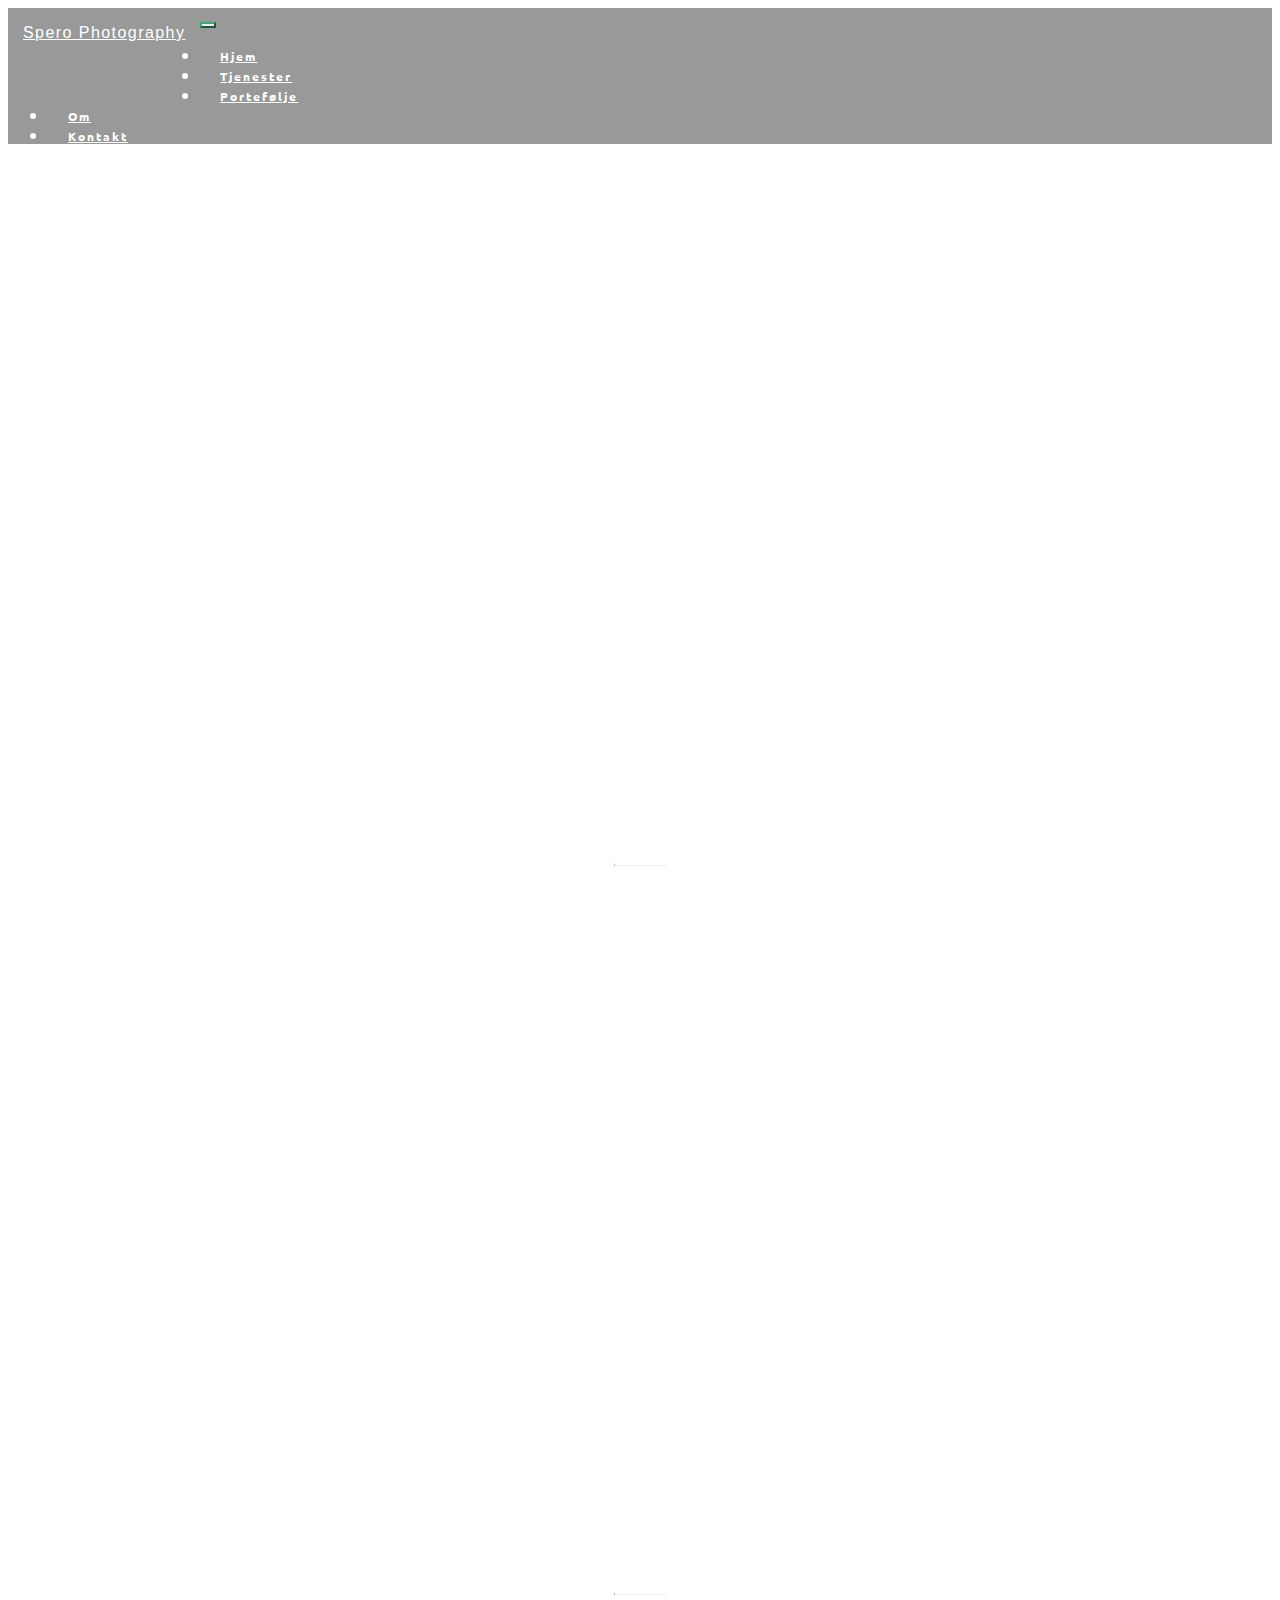
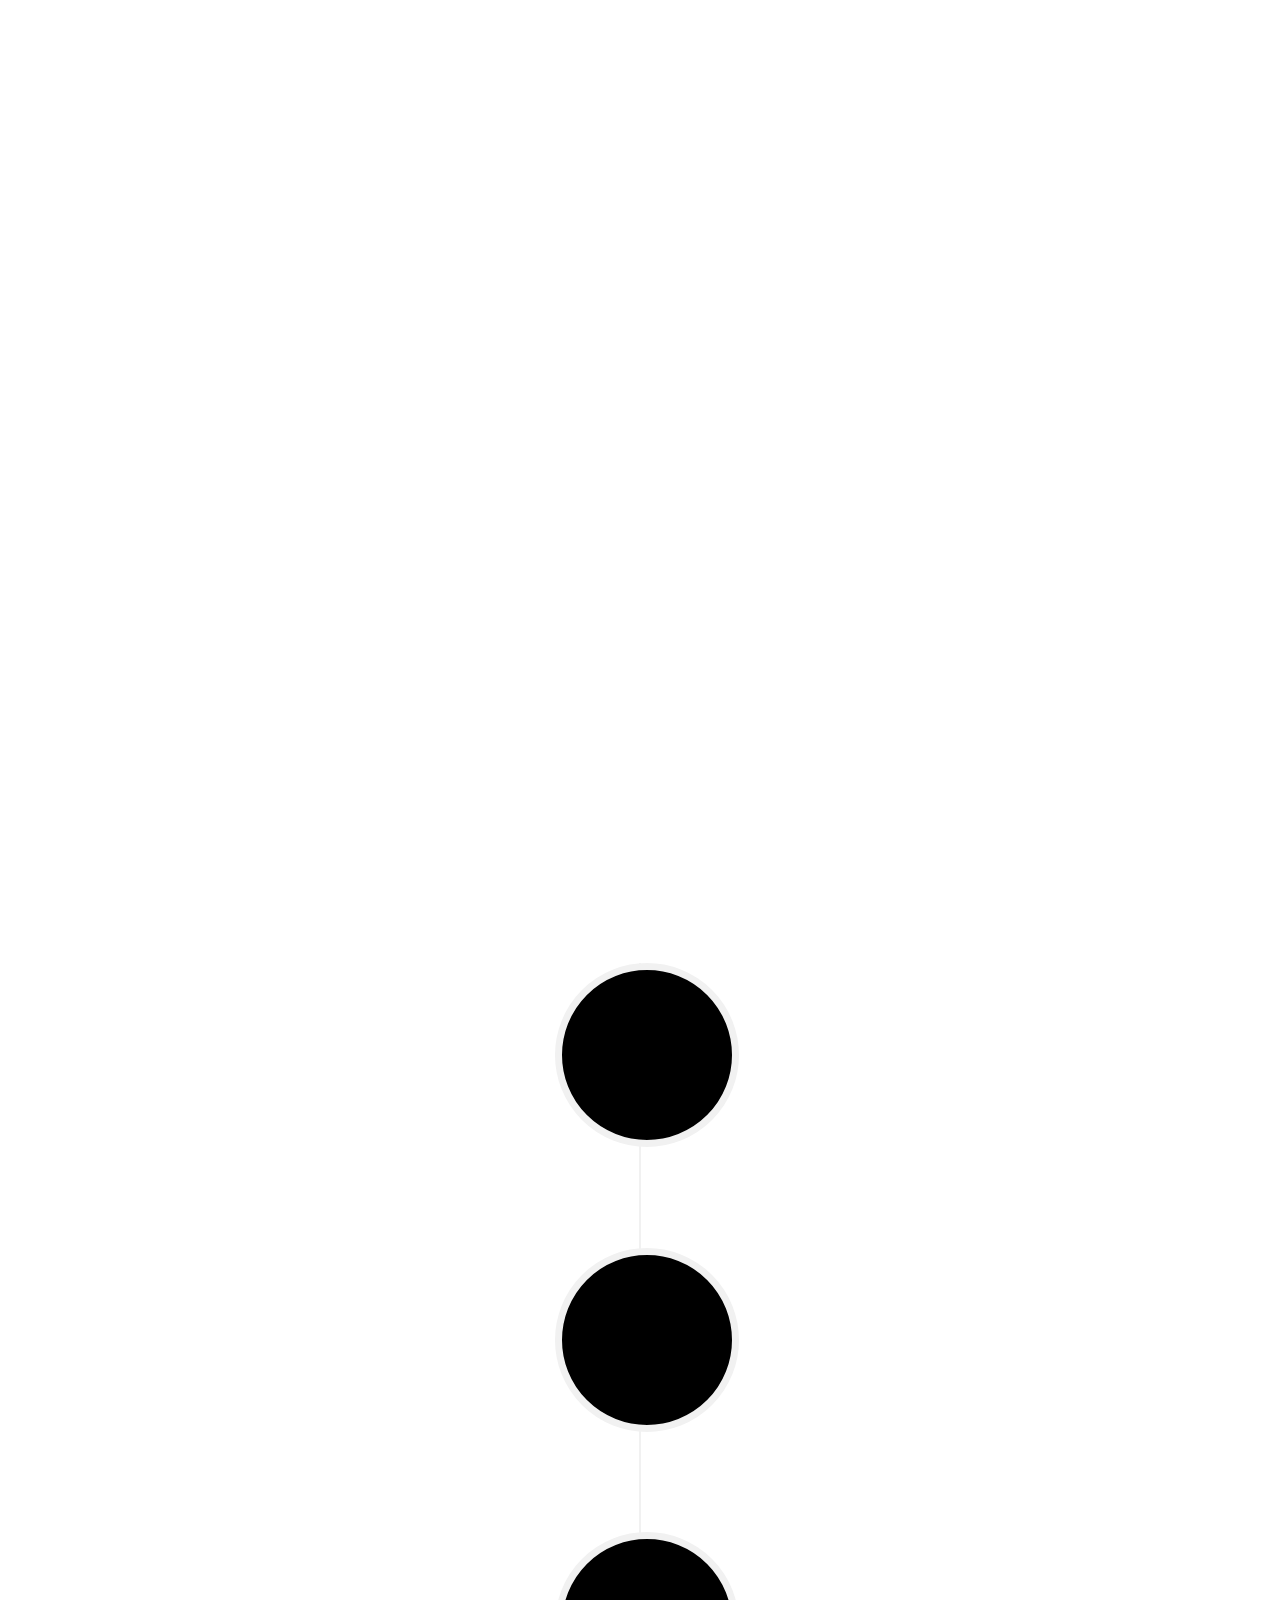
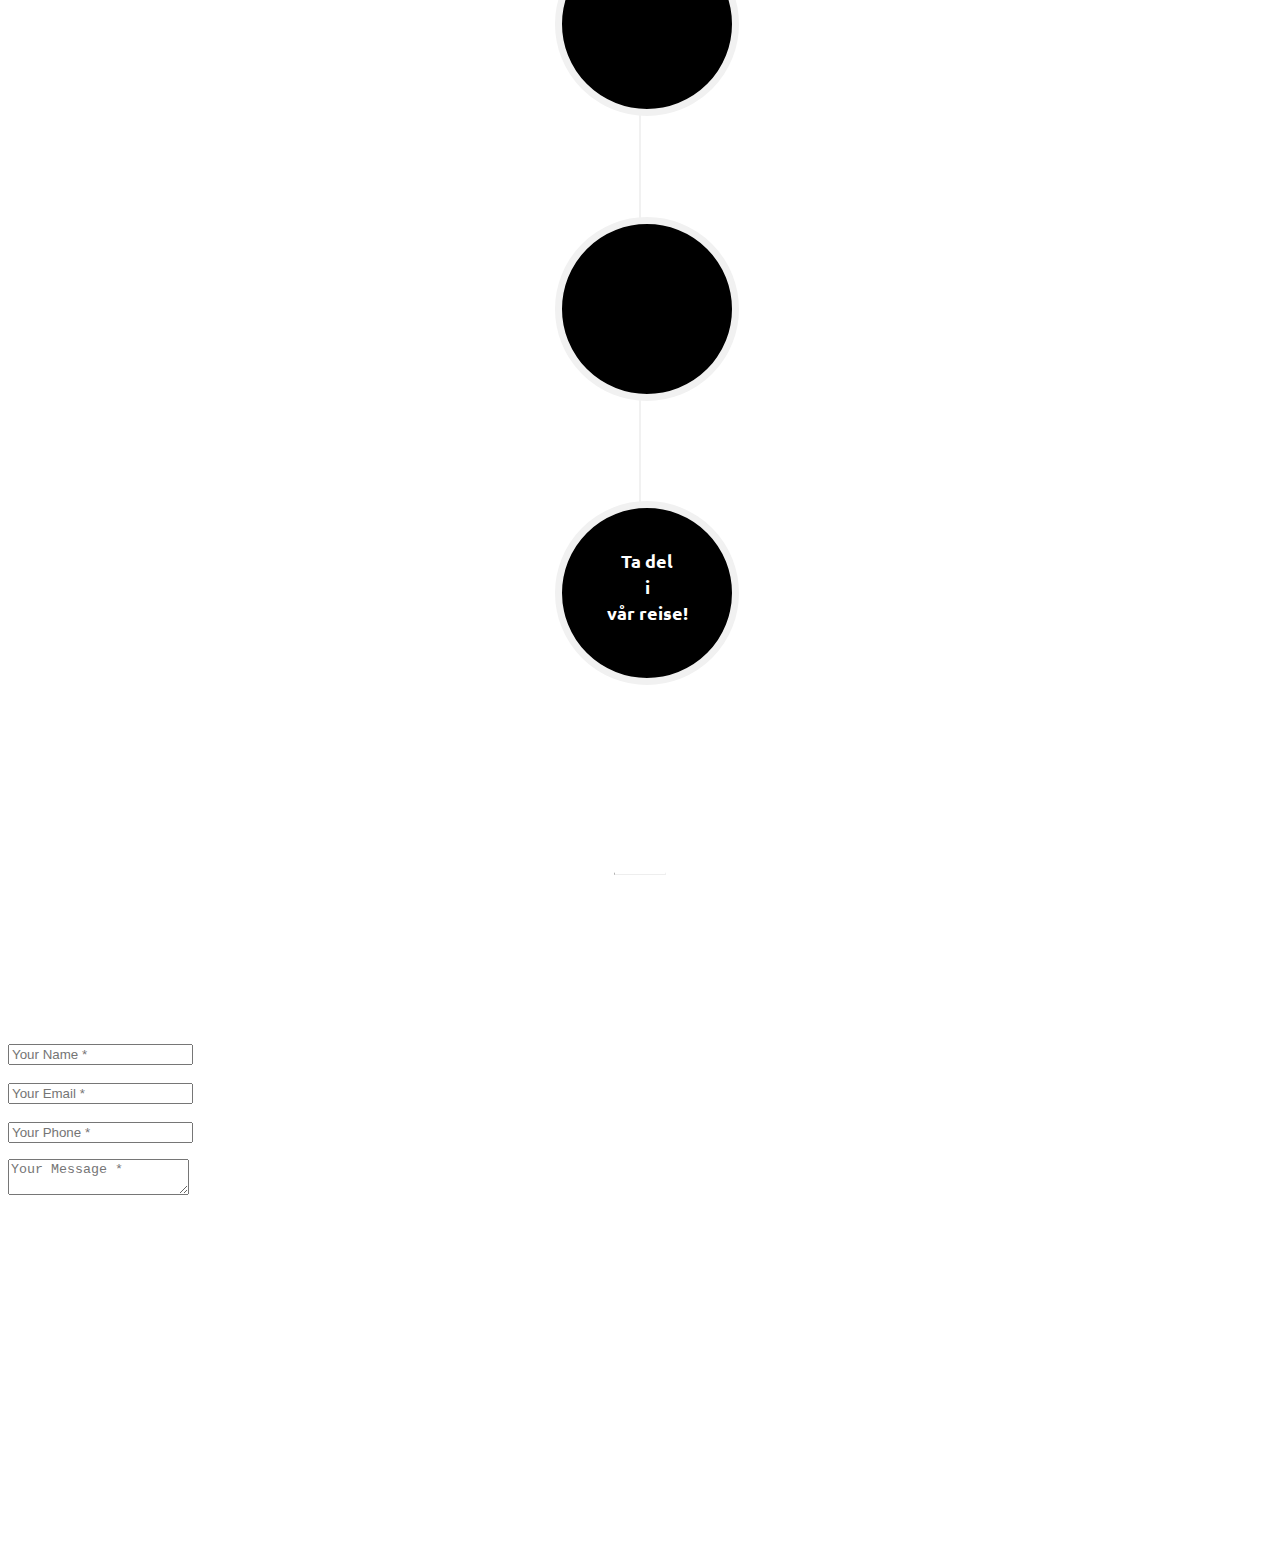
==== commit 084af38e: ".." ====
--- a/index.html
+++ b/index.html
@@ -98,8 +98,9 @@
 
     </div>
     </section>
+</section>
         <!--HOME SECTION END-->
-    <!--SERVICE SECTION START-->
+ <!--SERVICE SECTION START-->
     <section id="services" >
     <div class="container">
     <div class="row text-center header">
@@ -130,7 +131,7 @@
     <div class="services-wrapper">
      <i class="fa fa-users"></i> 
     <h3>Workshops</h3>
-    Spero har som mål å avholde workshops for ungdom som kan tenke seg å arbeide som fotograf for våre oppdrag.
+    Spero avholder workshops for ungdom som kan tenke seg å arbeide som fotograf for våre oppdrag.
     </div>
     </div>
 
@@ -138,7 +139,6 @@
     </div>
     </section>
     <!--SERVICE SECTION END-->
-
 
     <!--WORK SECTION START-->
     <section id="portefolje" >
@@ -321,7 +321,7 @@
 
        
         <!--CONTACT SECTION START-->
-        <section id="contact" >
+        <section id="kontakt" >
         <div class="container">
         <div class="row text-center header animate-in" data-anim-type="fade-in-up">
         <div class="col-xs-12 col-sm-12 col-md-12 col-lg-12">
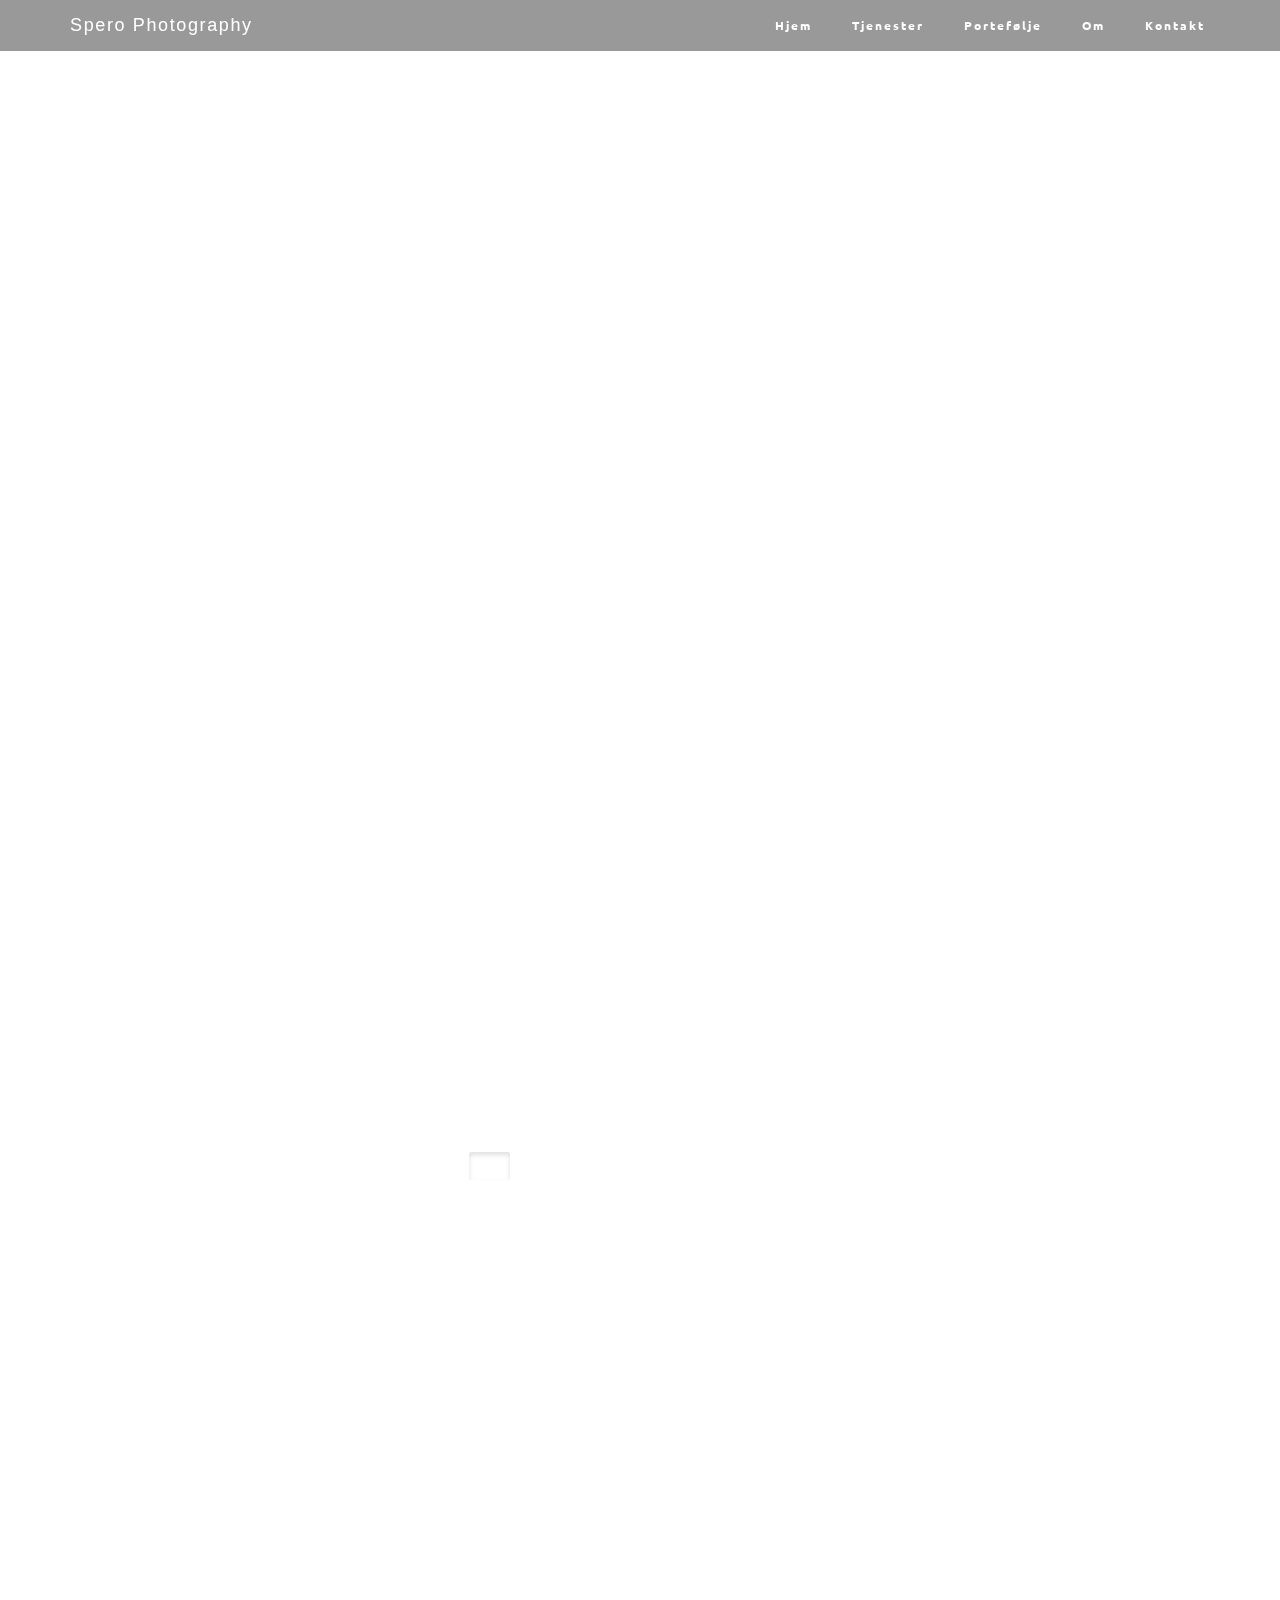
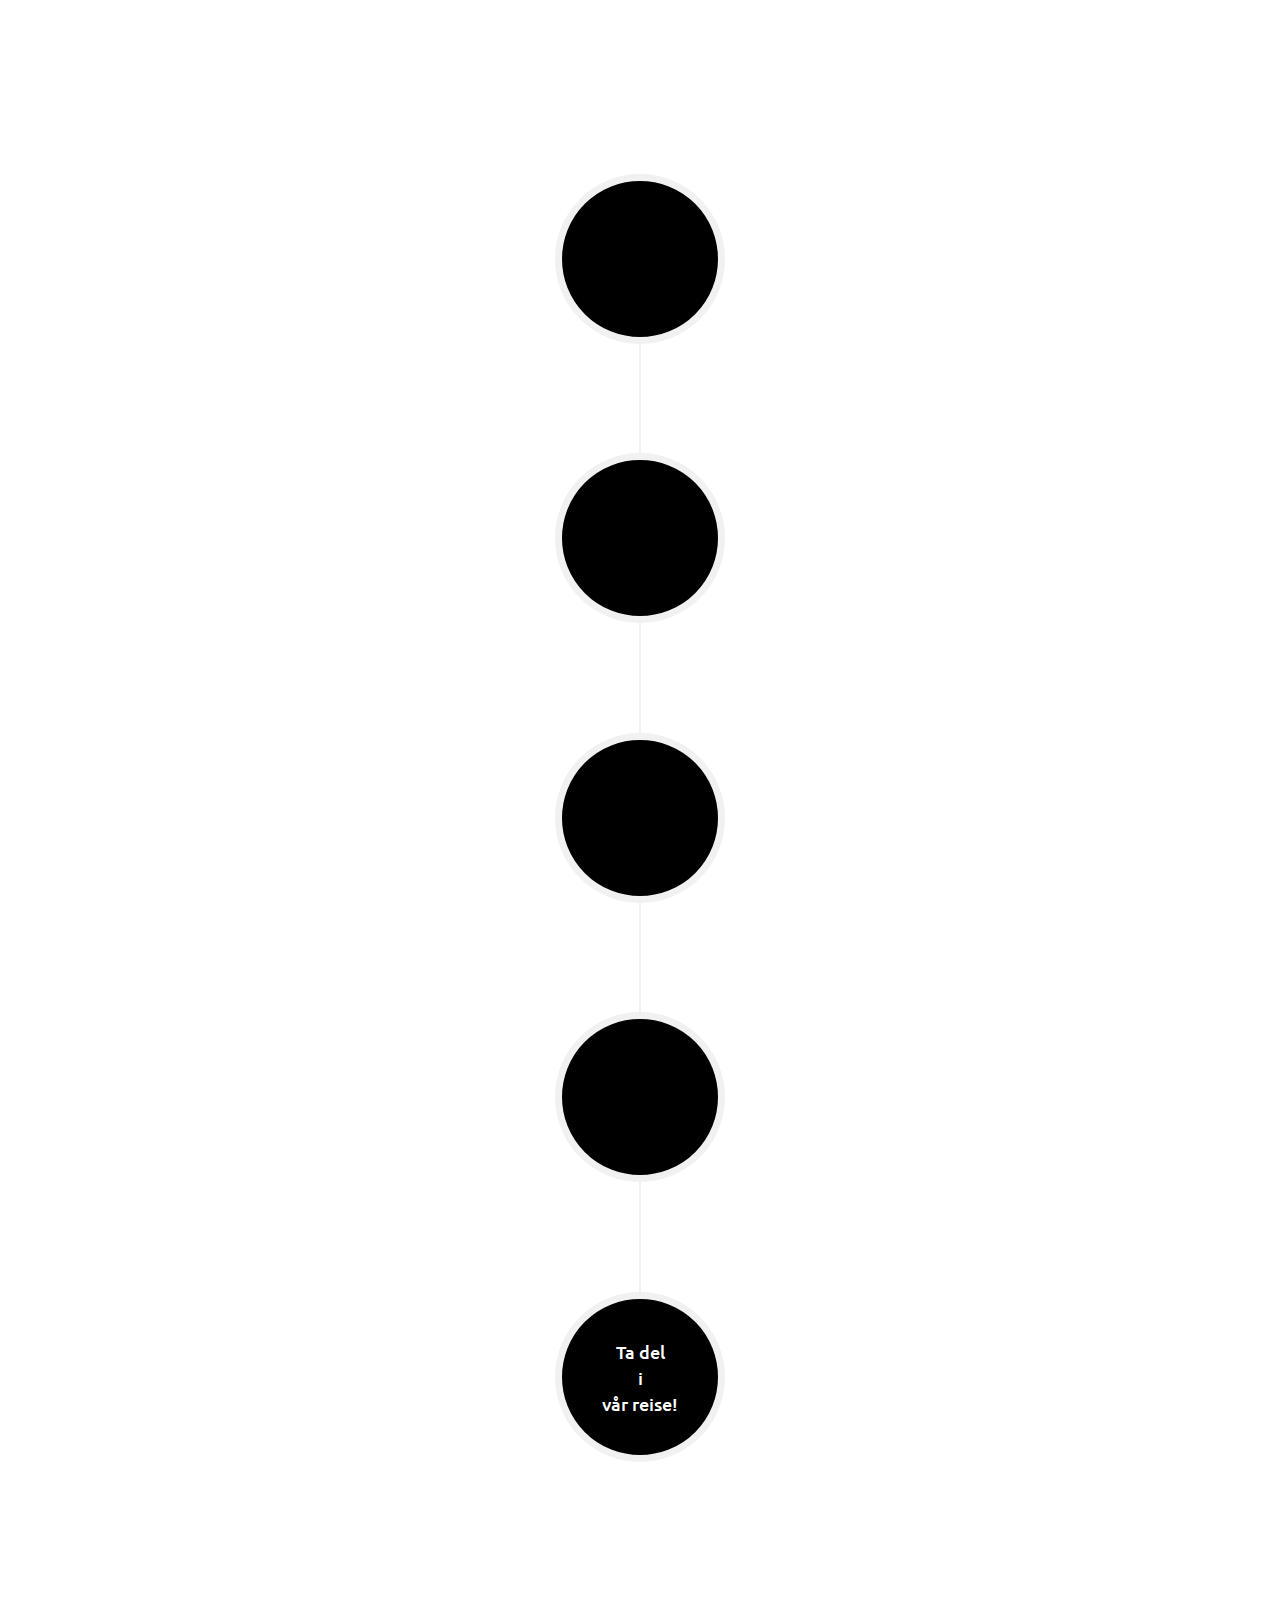
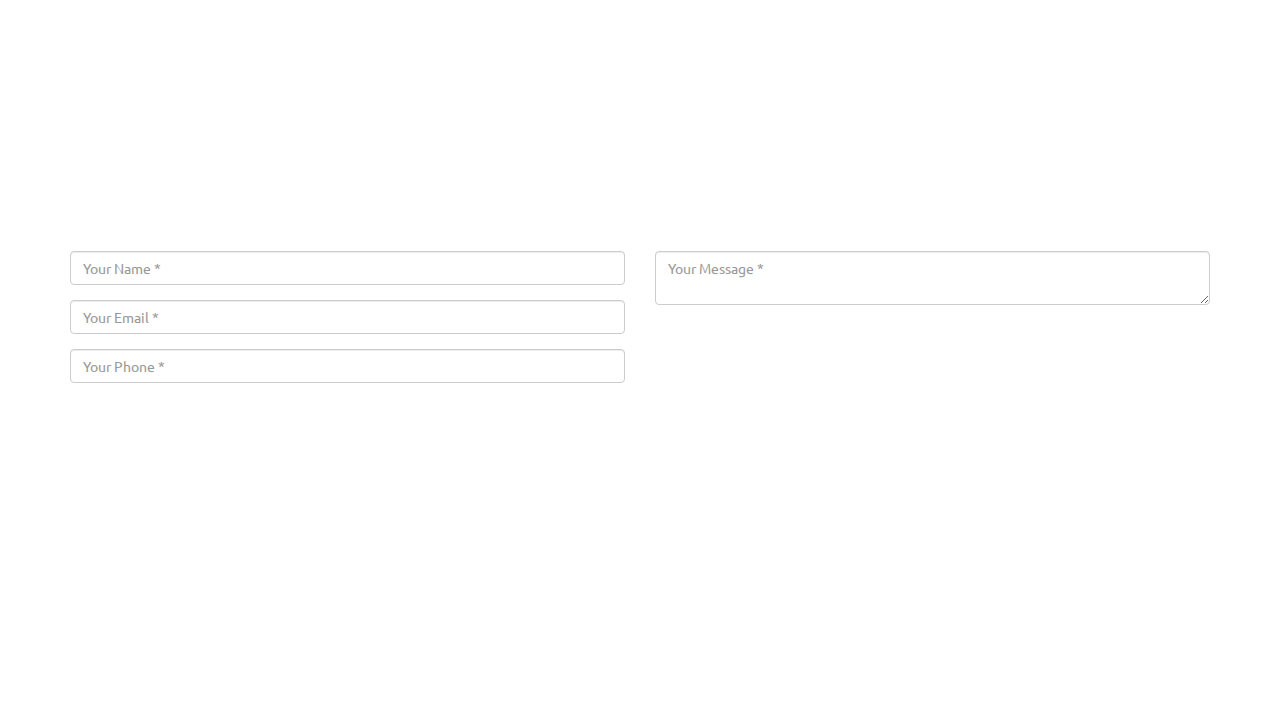
==== commit b54270cf: "endringer" ====
--- a/index.html
+++ b/index.html
@@ -101,7 +101,7 @@
 </section>
         <!--HOME SECTION END-->
  <!--SERVICE SECTION START-->
-    <section id="services" >
+    <section id="tjenester" >
     <div class="container">
     <div class="row text-center header">
     <div class="col-xs-12 col-sm-12 col-md-12 col-lg-12 animate-in" data-anim-type="fade-in-up">
@@ -320,7 +320,7 @@
     <!--TEAM SECTION END-->
 
        
-        <!--CONTACT SECTION START-->
+       <!--CONTACT SECTION START-->
         <section id="kontakt" >
         <div class="container">
         <div class="row text-center header animate-in" data-anim-type="fade-in-up">
@@ -389,7 +389,6 @@
         </div>
 
     </div>
-        </section>
         <!--CONTACT SECTION END-->
         <!--NEW CONTACT SECTION Begin-->
         <section id="contact" >
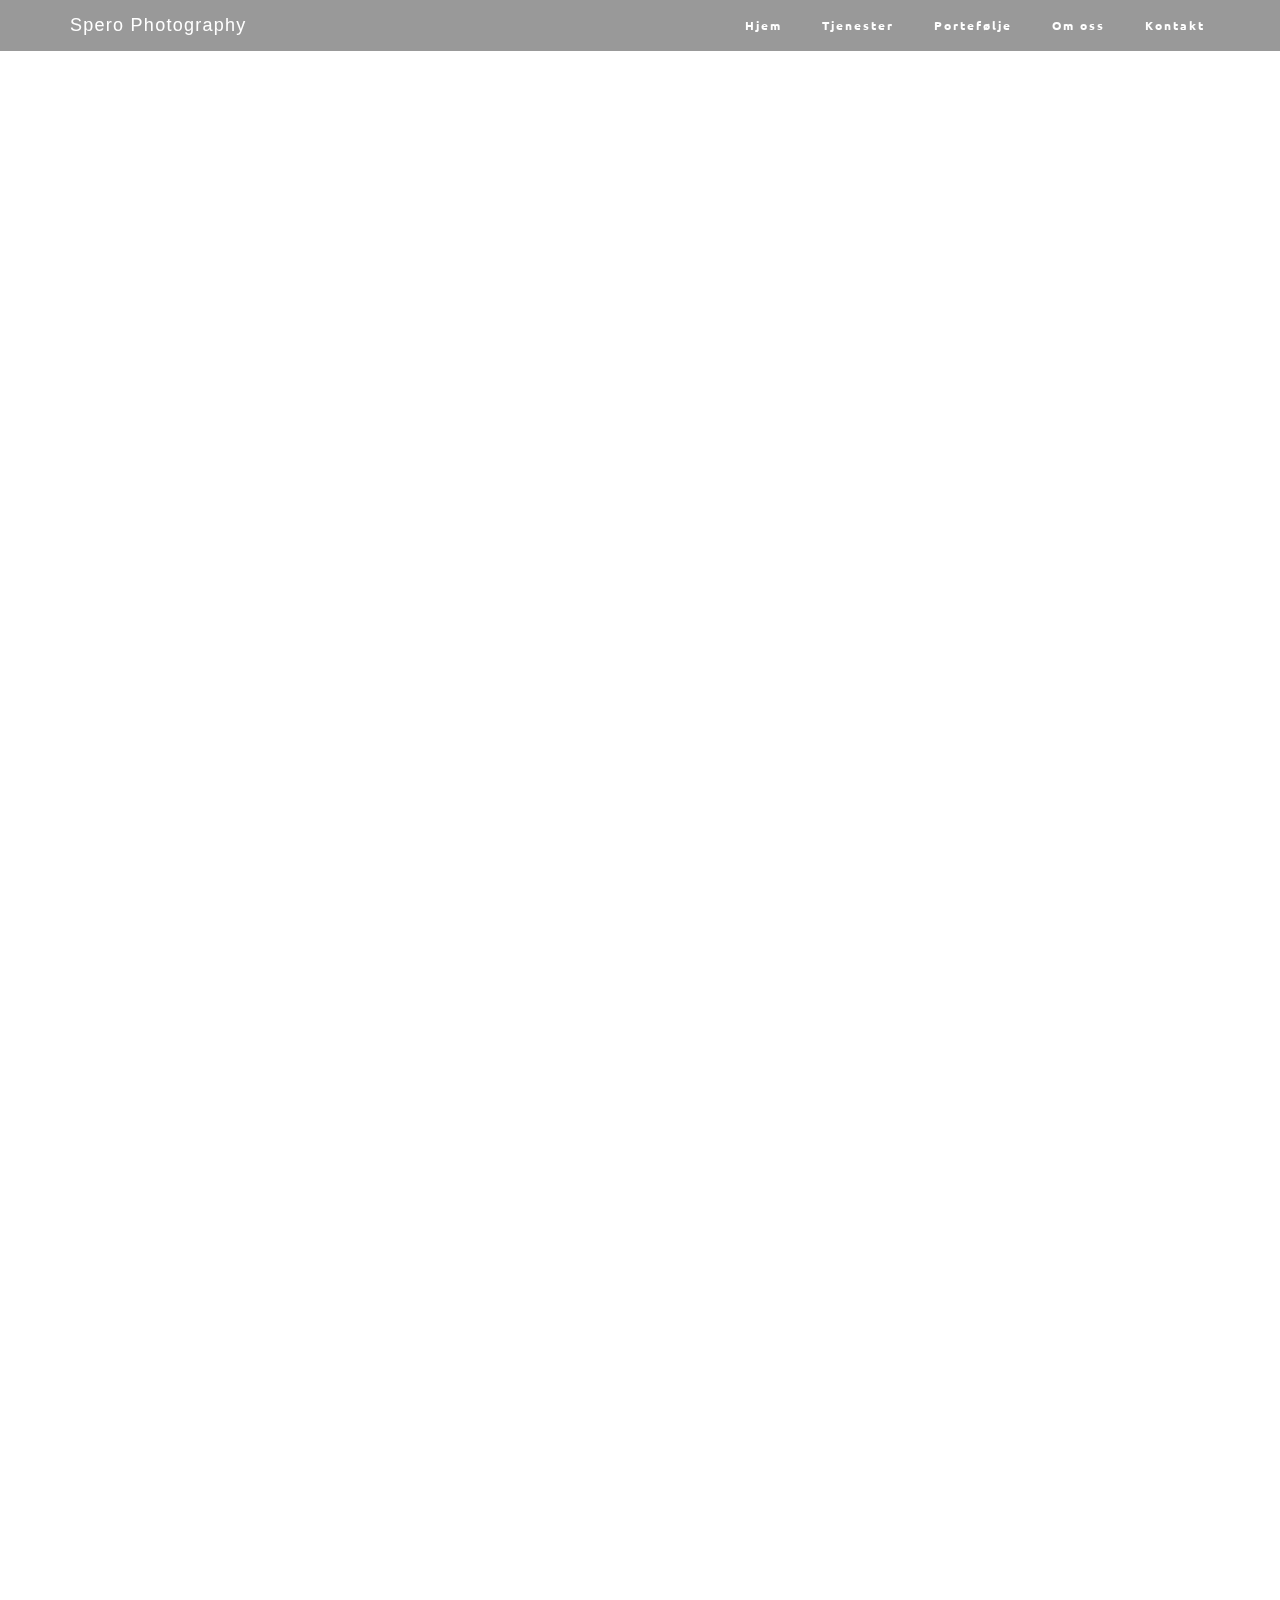
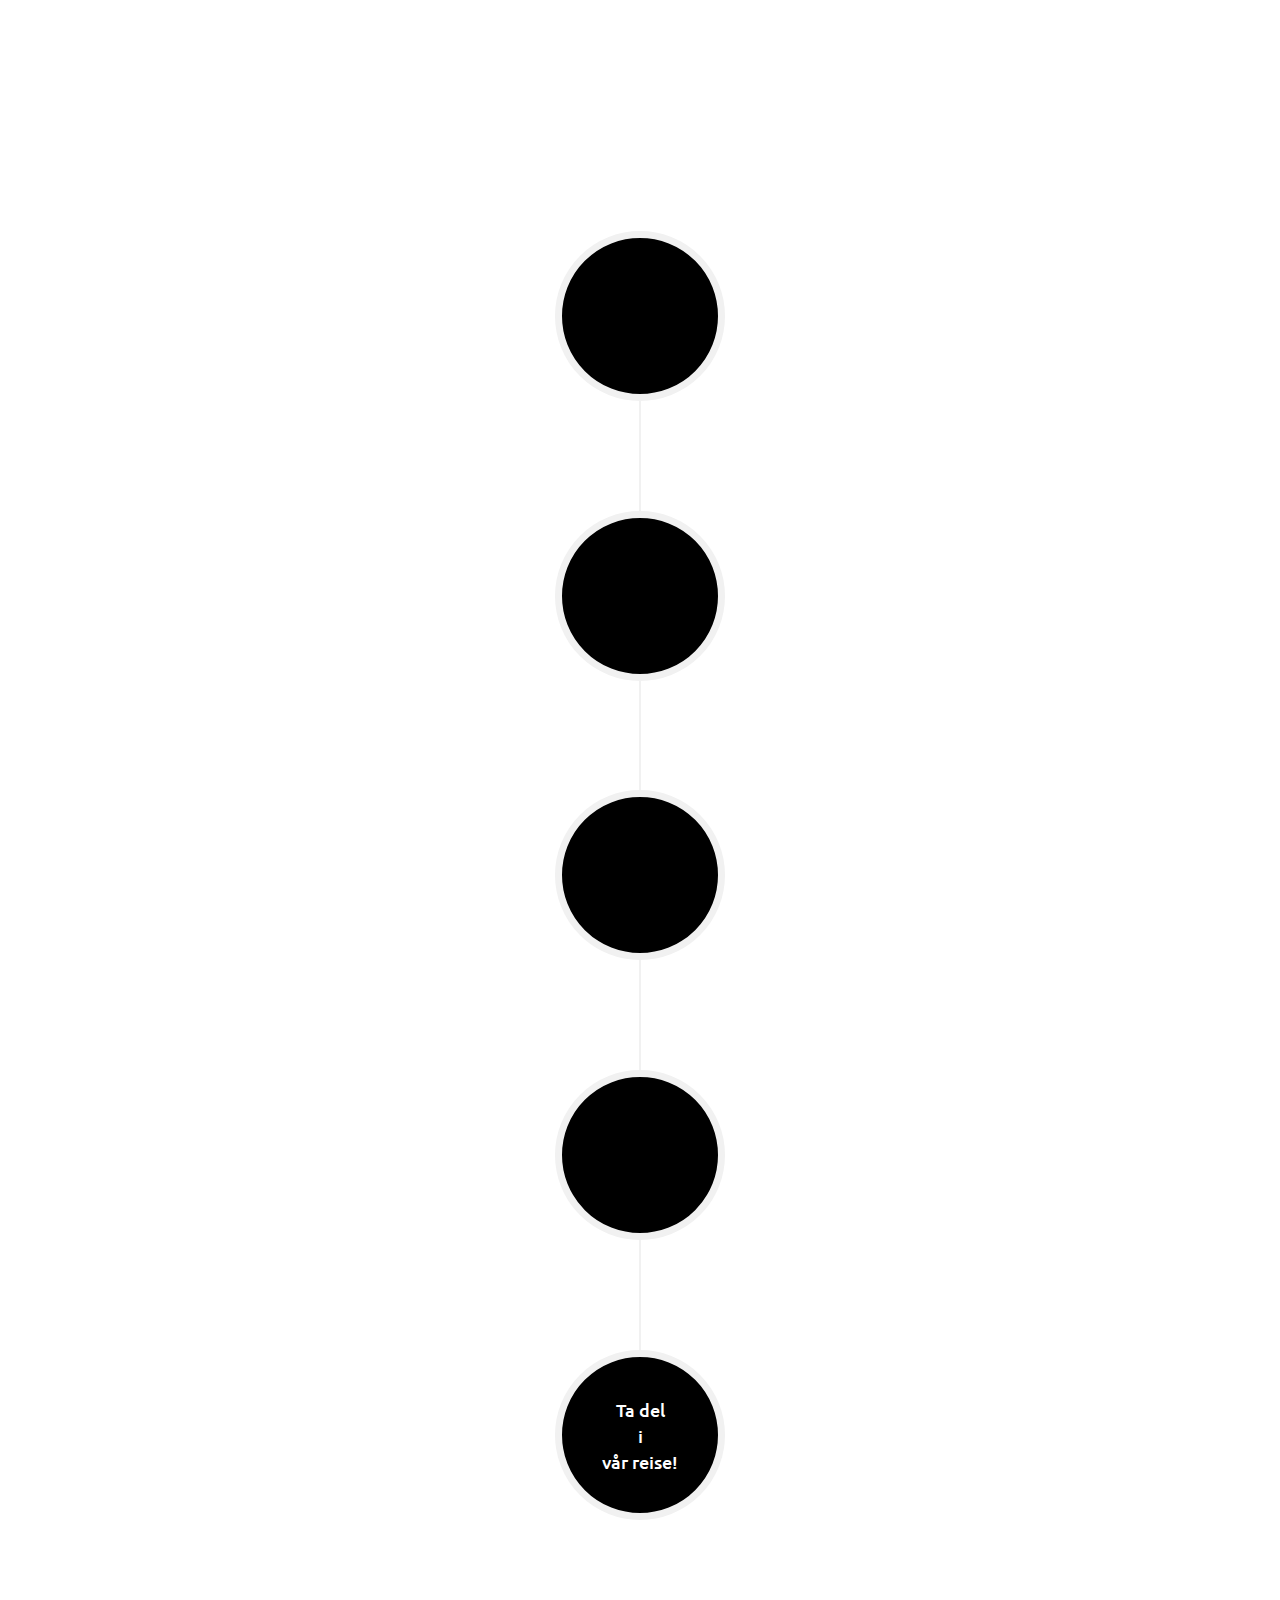
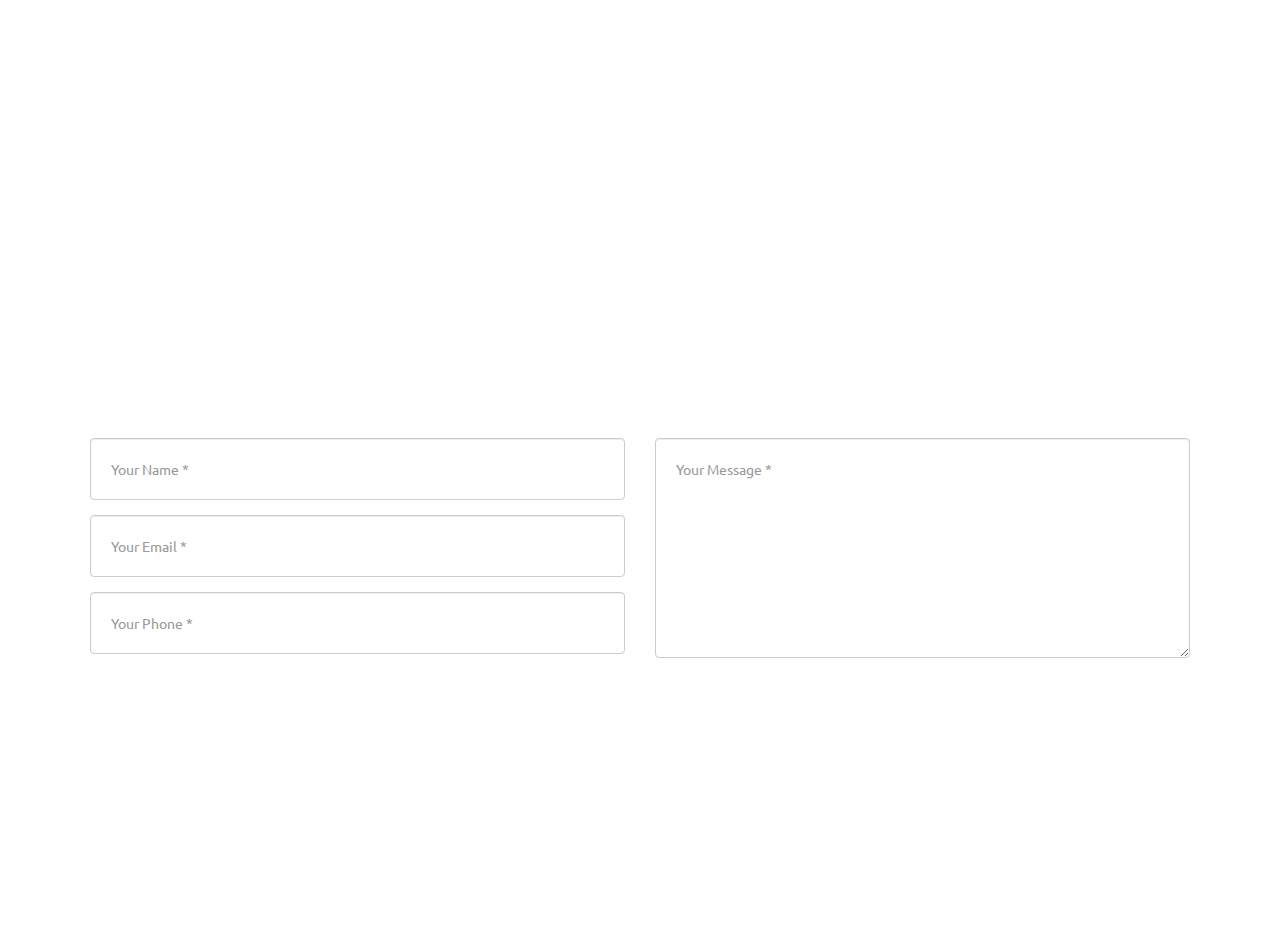
==== commit c24080e2: "Fikset css fil" ====
--- a/index.html
+++ b/index.html
@@ -8,7 +8,7 @@
     <!--[if IE]>
     <meta http-equiv="X-UA-Compatible" content="IE=edge,chrome=1">
     <![endif]-->
-    <title>Spero Photo</title>
+    <title>Spero Photo</title>  
     <!-- BOOTSTRAP CORE CSS -->
     <link href="assets/css/bootstrap.css" rel="stylesheet" />
     <!-- ION ICONS STYLES -->
@@ -46,11 +46,11 @@
     </div>
     <div class="navbar-collapse collapse">
     <ul class="nav navbar-nav navbar-right">
-    <li><a href="#hjem">Hjem</a></li>
-    <li><a href="#tjenester">Tjenester</a></li>
-    <li><a href="#portefolje">Portefølje</a></li>
-    <li><a href="#om">Om</a></li>
-    <li><a href="#kontakt">Kontakt</a></li>
+    <li><a href="#home">Hjem</a></li>
+    <li><a href="#services">Tjenester</a></li>
+    <li><a href="#work">Portefølje</a></li>
+    <li><a href="#about">Om oss</a></li>
+    <li><a href="#contact">Kontakt</a></li>
     </ul>
     </div>
 
@@ -58,7 +58,6 @@
     </div>
     <!--MENU SECTION END-->
     <!--HOME SECTION START-->
-    <section id="hjem">
     <div id="home" >
     <div class="container">
     <div class="row">
@@ -66,7 +65,7 @@
     <div id="carousel-slider" data-ride="carousel" class="carousel slide  animate-in" data-anim-type="fade-in-up">
 
     <div class="carousel-inner">
-    <div class="item active">
+    <div class="item active"> 
 
     </div>
 
@@ -97,11 +96,9 @@
     </div>
 
     </div>
-    </section>
-</section>
-        <!--HOME SECTION END-->
- <!--SERVICE SECTION START-->
-    <section id="tjenester" >
+    <!--HOME SECTION END-->
+    <!--SERVICE SECTION START-->
+    <section id="services" >
     <div class="container">
     <div class="row text-center header">
     <div class="col-xs-12 col-sm-12 col-md-12 col-lg-12 animate-in" data-anim-type="fade-in-up">
@@ -131,7 +128,7 @@
     <div class="services-wrapper">
      <i class="fa fa-users"></i> 
     <h3>Workshops</h3>
-    Spero avholder workshops for ungdom som kan tenke seg å arbeide som fotograf for våre oppdrag.
+      Spero avholder workshops for ungdom som kan tenke seg å arbeide som fotograf for våre oppdrag.
     </div>
     </div>
 
@@ -141,7 +138,7 @@
     <!--SERVICE SECTION END-->
 
     <!--WORK SECTION START-->
-    <section id="portefolje" >
+    <section id="work" >
     <div class="container">
     <div class="row text-center header animate-in" data-anim-type="fade-in-up">
     <div class="col-xs-12 col-sm-12 col-md-12 col-lg-12">
@@ -151,13 +148,7 @@
     </div>
     <div class="row text-center animate-in" data-anim-type="fade-in-up" >
     <div class="col-xs-12 col-sm-12 col-md-12 col-lg-12 pad-bottom">
-    <div class="caegories">
-    <a href="#" data-filter="*" class="active btn btn-custom btn-custom-two btn-sm">Alle</a>
-    <a href="#" data-filter=".html" class="btn btn-custom btn-custom-two btn-sm">Frivillig organisasjon</a>
-    <a href="#" data-filter=".css" class="btn btn-custom btn-custom-two btn-sm">Bryllup</a>
-    <a href="#" data-filter=".code" class="btn btn-custom btn-custom-two btn-sm" >Portrettbilder</a>
-
-    </div>
+ 
     </div>
     </div>
     <div class="row text-center animate-in" data-anim-type="fade-in-up" id="work-div">
@@ -235,14 +226,16 @@
     </section>
     <!--WORK SECTION END-->
     <!--TEAM SECTION START-->
-    <section id="om" >
+    <section id="about" >
                 <div class="container">
                 <div class="row">
                     <div class="col-lg-12 text-center">
-                        <h2 class="section-heading">Om Spero</h2>
-                        <h3 class="section-subheading text-mt">Lorem ipsum dolor sit amet consectetur.</h3>
+                        <h2 class="section-heading om-heading">Om Spero</h2>
+
+                     
 
                     </div>
+
                 </div>
                 <div class="row">
                     <div class="col-lg-12">
@@ -319,9 +312,8 @@
         </section>
     <!--TEAM SECTION END-->
 
-       
-       <!--CONTACT SECTION START-->
-        <section id="kontakt" >
+        <!--CONTACT SECTION START-->
+        <section id="contact" >
         <div class="container">
         <div class="row text-center header animate-in" data-anim-type="fade-in-up">
         <div class="col-xs-12 col-sm-12 col-md-12 col-lg-12">
@@ -343,7 +335,7 @@
         <div class="social-below">
         <a href="https://www.facebook.com/SperoPhotography.1/?fref=ts" class="btn button-custom btn-custom-two" > Facebook</a>
         <a href="https://www.instagram.com/spero_photography/" class="btn button-custom btn-custom-two" > Instagram</a>
-        <a href="#" class="btn button-custom btn-custom-two" > Twitter </a>
+        <a href="https://twitter.com/@sperofoto" class="btn button-custom btn-custom-two" > Twitter </a>
         </div>
         </div>
 
@@ -351,6 +343,7 @@
 
          <div class="col-lg-12">
                              <div class="contact-wrapper">
+                                <input type="hidden" name="_next" value="//http://www.spero-photo.no/takk.html" />
 
                         <form action="https://formspree.io/post@spero-photo.no"
                               method="POST">
@@ -379,7 +372,7 @@
                                     <div class="clearfix"></div>
                                     <div class="col-lg-12 text-center">
                                         <div id="success"></div>
-                                        <button type="submit" class="btn btn-xl">Send Melding</button>
+                                        <button type="submit" class="btn btn-xl btn-custom-two">Send Melding</button>
                                         </div>
                                     </div>
                                 </div>
@@ -389,24 +382,10 @@
         </div>
 
     </div>
+        </section>
         <!--CONTACT SECTION END-->
         <!--NEW CONTACT SECTION Begin-->
         <section id="contact" >
-         <div class="container">
-          <div class="row">
-                        <div class="col-lg-12 text-center">
-                        </div>
-                    </div>
-                    <div class="row">
-
-                    </div>
-                </div>
-
-        </section>
-
-        <!--CONTACT SECTION END-->
-        <!--NEW CONTACT SECTION Begin-->
-        <section id="contacts" >
          <div class="container">
           <div class="row">
                         <div class="col-lg-12 text-center">
--- a/assets/css/style-green.css
+++ b/assets/css/style-green.css
@@ -1114,7 +1114,7 @@
 min-height:200px;
 text-align: center;
 }
-#contact .contact-wrapper h3 {color: rgba(0, 131, 143, 1);}
+#contact .contact-wrapper h3 {color: rgb(255, 255, 255);}
 #contact .social-below {
 display: block;
 margin-top: 5px;
@@ -2716,7 +2716,7 @@
 color: #FFF;
 }
 
-.navbar-inverse .navbar-brand, .navbar-inverse .navbar-brand:hover {color: #fff;font-weight: 100;font-family: 'Raleway', sans-serif;letter-spacing: 0.09em;}
+.navbar-inverse .navbar-brand, .navbar-inverse .navbar-brand:hover {color: #fff;font-weight: 300;font-family: 'Open Sans', sans-serif;letter-spacing: 0.07em;}
 
 .navbar-inverse .navbar-collapse, .navbar-inverse .navbar-form {
 border-color: transparent;
@@ -2944,6 +2944,14 @@
 }
 
 
+.om-heading {
+
+padding-bottom: 30px;
+
+    }
+
+
+
 
 /*============================
 CONTACT SECTION STYLES
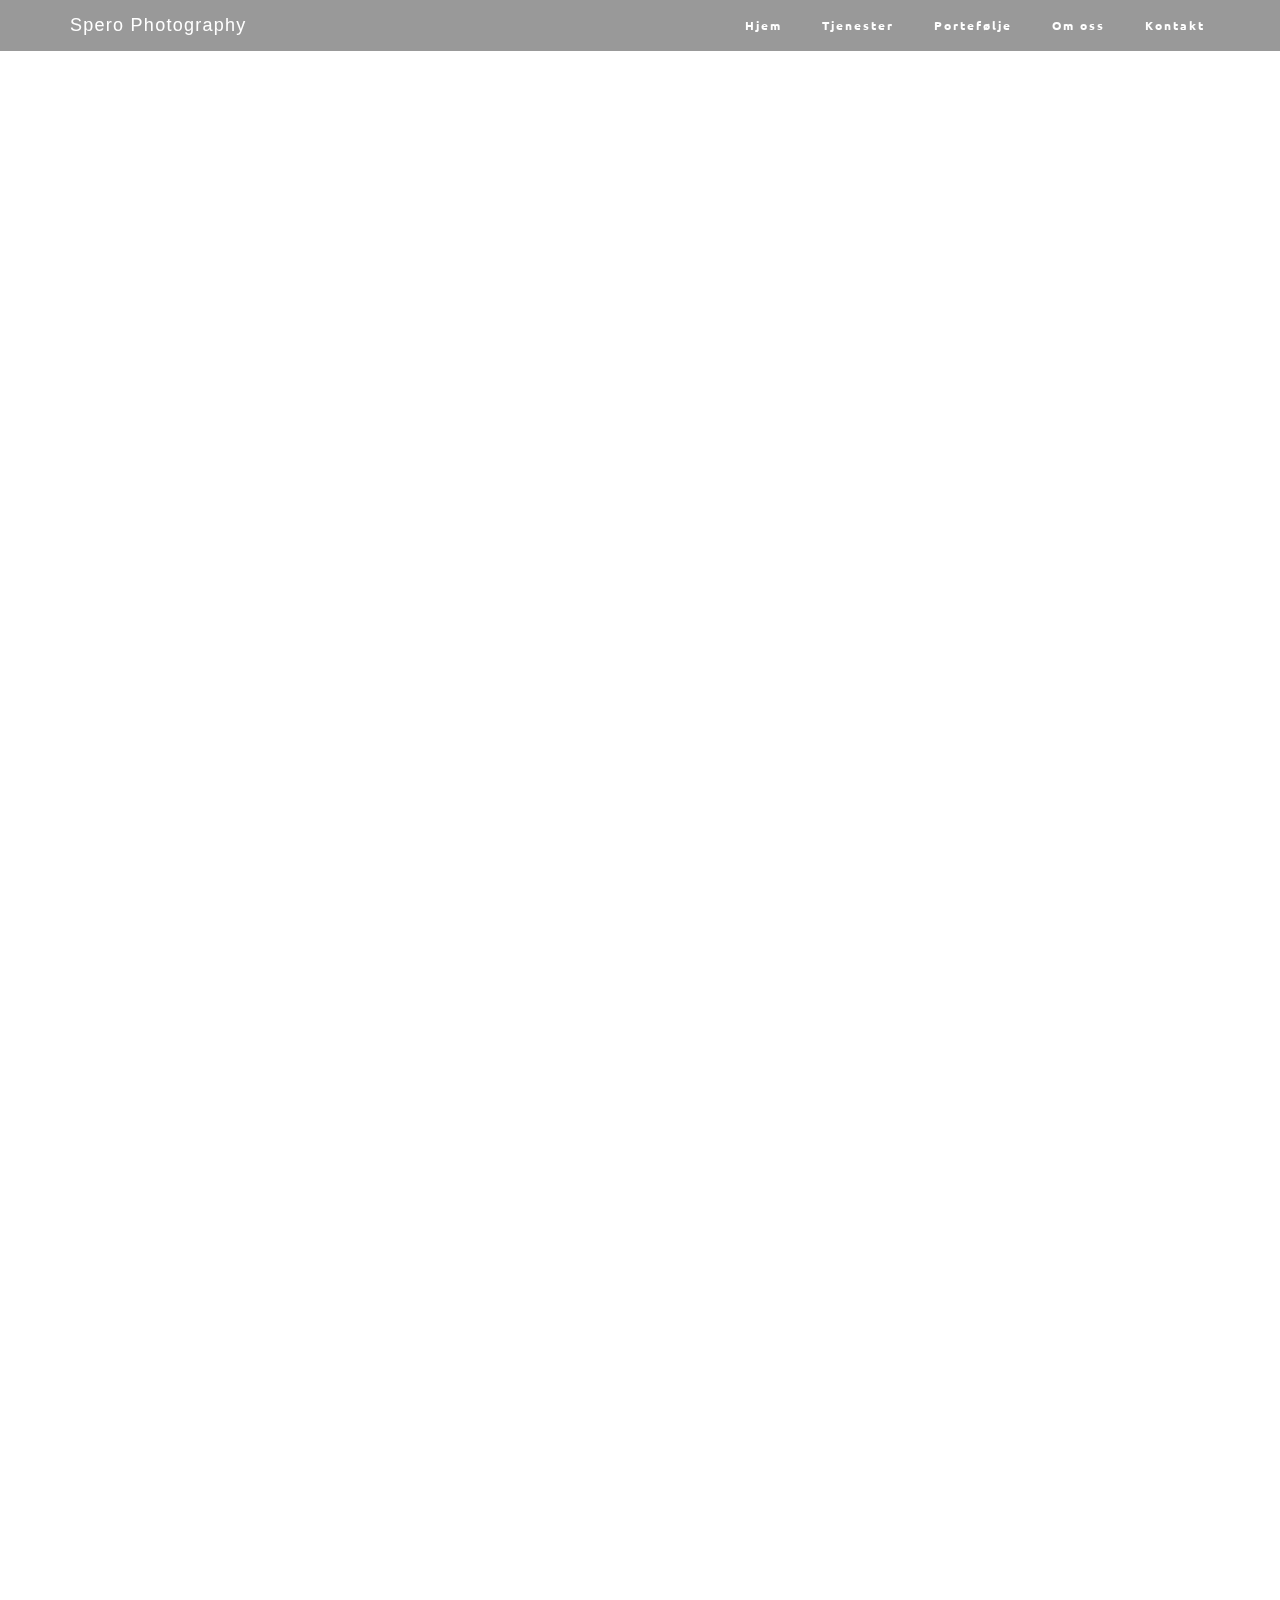
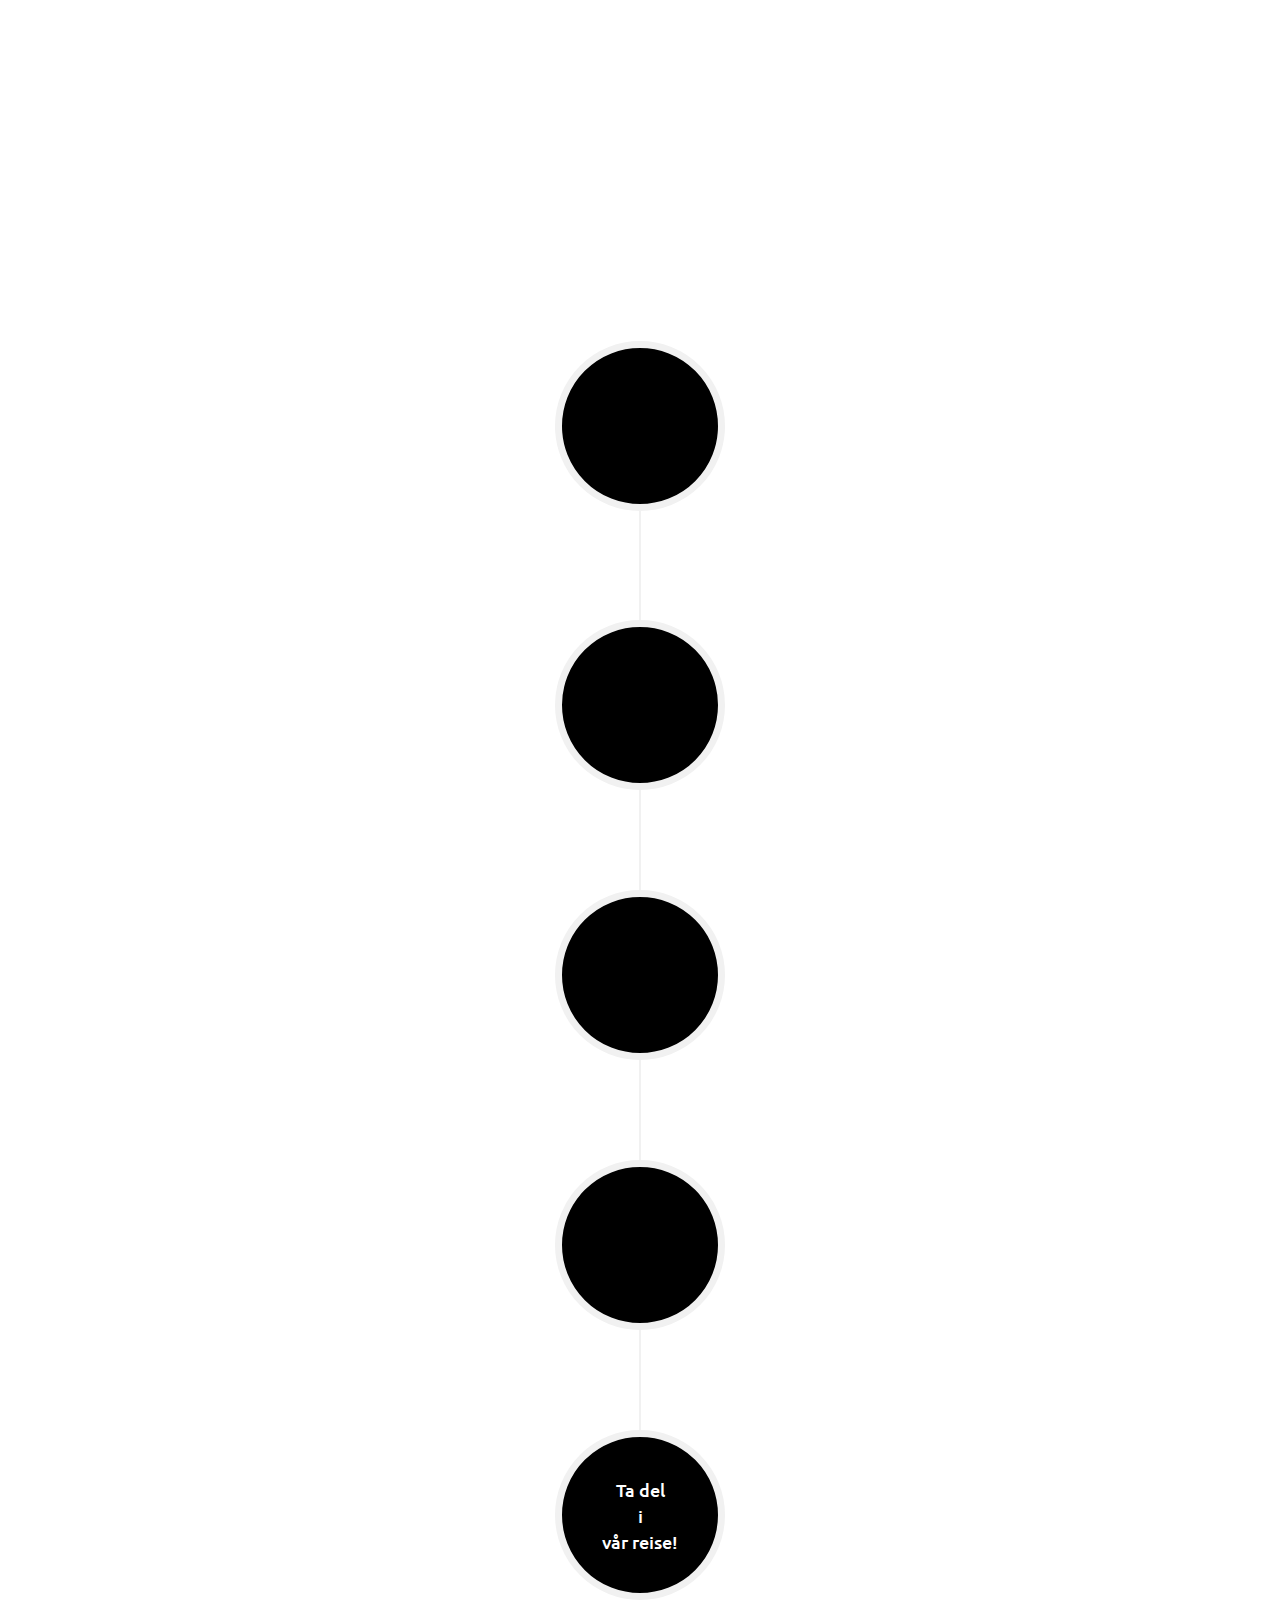
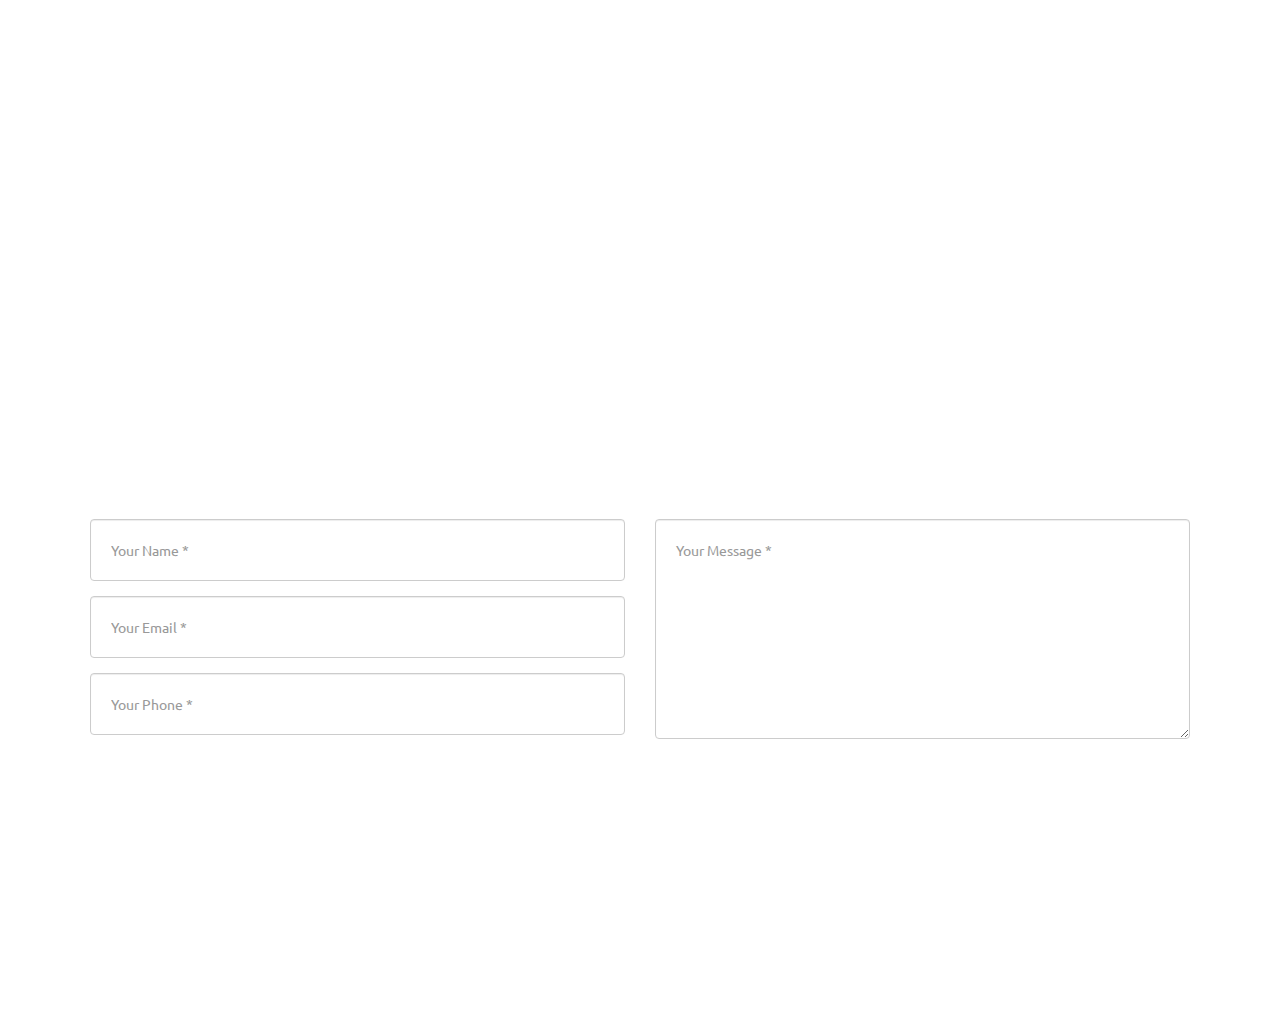
==== commit 9a4fec8e: "La til tekst" ====
--- a/index.html
+++ b/index.html
@@ -15,6 +15,7 @@
     <link href="assets/css/ionicons.css" rel="stylesheet" />
     <!-- FONT AWESOME ICONS STYLES -->
     <link href="assets/css/font-awesome.css" rel="stylesheet" />
+    <link rel="shortcut icon" href="assets/img/favicon.ico" type="image/x-icon" />
     <link rel="stylesheet" href="https://cdnjs.cloudflare.com/ajax/libs/font-awesome/4.7.0/css/font-awesome.min.css">
     <!-- FANCYBOX POPUP STYLES -->
     <link href="assets/js/source/jquery.fancybox.css" rel="stylesheet" />
@@ -232,7 +233,10 @@
                     <div class="col-lg-12 text-center">
                         <h2 class="section-heading om-heading">Om Spero</h2>
 
-                     
+                     <h4> Spero er en organisasjon som ønsker å innføre et nytt alternativ for fotografering. Vi tar bilder av arrangementer, mote eller portretter av barn og familie. Vi donerer overskuddet av inntjeningen til veldedighet. Spero tilbyr også gratis fotografering for frivillige organisasjoner og workshop i samarbeid med andre organisasjoner som har et mål om å hjelpe andre. </h4>
+                     <br>
+                     <br>
+
 
                     </div>
 
@@ -251,7 +255,7 @@
                                     </div>
                                     <div class="contact-wrapper">
                                     <div class="timeline-body">
-                                        <p class="text-mt">Lorem ipsum dolor sit amet, consectetur adipisicing elit. Sunt ut voluptatum eius sapiente, totam reiciendis temporibus qui quibusdam, recusandae sit vero unde, sed, incidunt et ea quo dolore laudantium consectetur!</p>
+                                        <p class="text-mt">Spero Photography ble dannet i høsten 2015 av en gruppe engasjerte hobbyfotografer. Vårt mål ble å fotografere for veldedighet; frivillig fotografering for andre frivillige organisasjoner samt gi fortjeneste fra inntjening til veldedighet.</p>
                                     </div>
                                 </div>
                                 </div>
@@ -262,11 +266,11 @@
                                 </div>
                                 <div class="timeline-panel">
                                     <div class="timeline-heading">
-                                        <h4>March 2015</h4>
+                                        <h4>Mars 2015</h4>
                                         <h4 class="subheading">En organisasjon er født</h4>
                                     </div>
                                     <div class="timeline-body">
-                                        <p class="text-mt">Lorem ipsum dolor sit amet, consectetur adipisicing elit. Sunt ut voluptatum eius sapiente, totam reiciendis temporibus qui quibusdam, recusandae sit vero unde, sed, incidunt et ea quo dolore laudantium consectetur!</p>
+                                        <p class="text-mt">Vårt første oppdrag var i samarbeid med A Step Closer. Vi fotograferte under deres event og støttet dere prosjekt for innsamling av penger som gikk til å bygge en skole i Pakistan.</p>
                                     </div>
                                 </div>
                             </li>
@@ -276,11 +280,11 @@
                                 </div>
                                 <div class="timeline-panel">
                                     <div class="timeline-heading">
-                                        <h4>December 2015</h4>
-                                        <h4 class="subheading">Vårt første oppdrag</h4>
+                                        <h4>1 år i drift</h4>
+                                        <h4 class="subheading">Norwea, Minareten og bryllup</h4>
                                     </div>
                                     <div class="timeline-body">
-                                        <p class="text-mt">Lorem ipsum dolor sit amet, consectetur adipisicing elit. Sunt ut voluptatum eius sapiente, totam reiciendis temporibus qui quibusdam, recusandae sit vero unde, sed, incidunt et ea quo dolore laudantium consectetur!</p>
+                                        <p class="text-mt">I 2016 fortsatte vi å samarbeide med A Step Closer og også andre frivillige organisasjoner som Minareten. Spero fikk gleden av å fotografere under konferanser, eventer og bryllup.</p>
                                     </div>
                                 </div>
                             </li>
@@ -290,11 +294,11 @@
                                 </div>
                                 <div class="timeline-panel">
                                     <div class="timeline-heading">
-                                        <h4>Første år i drift</h4>
-                                        <h4 class="subheading">Phase Two Expansion</h4>
+                                        <h4>Kursoppdrag fra Bydel Østensjø</h4>
+                                        <h4 class="subheading">Workshops</h4>
                                     </div>
                                     <div class="timeline-body">
-                                        <p class="text-mt">Lorem ipsum dolor sit amet, consectetur adipisicing elit. Sunt ut voluptatum eius sapiente, totam reiciendis temporibus qui quibusdam, recusandae sit vero unde, sed, incidunt et ea quo dolore laudantium consectetur!</p>
+                                        <p class="text-mt">Høsten 2017 har vi fått i oppdrag fra Bydel Østensjø om å holde workshops/kurs innen fotografi for ungdommer i bydelen.</p>
                                     </div>
                                 </div>
                             </li>
